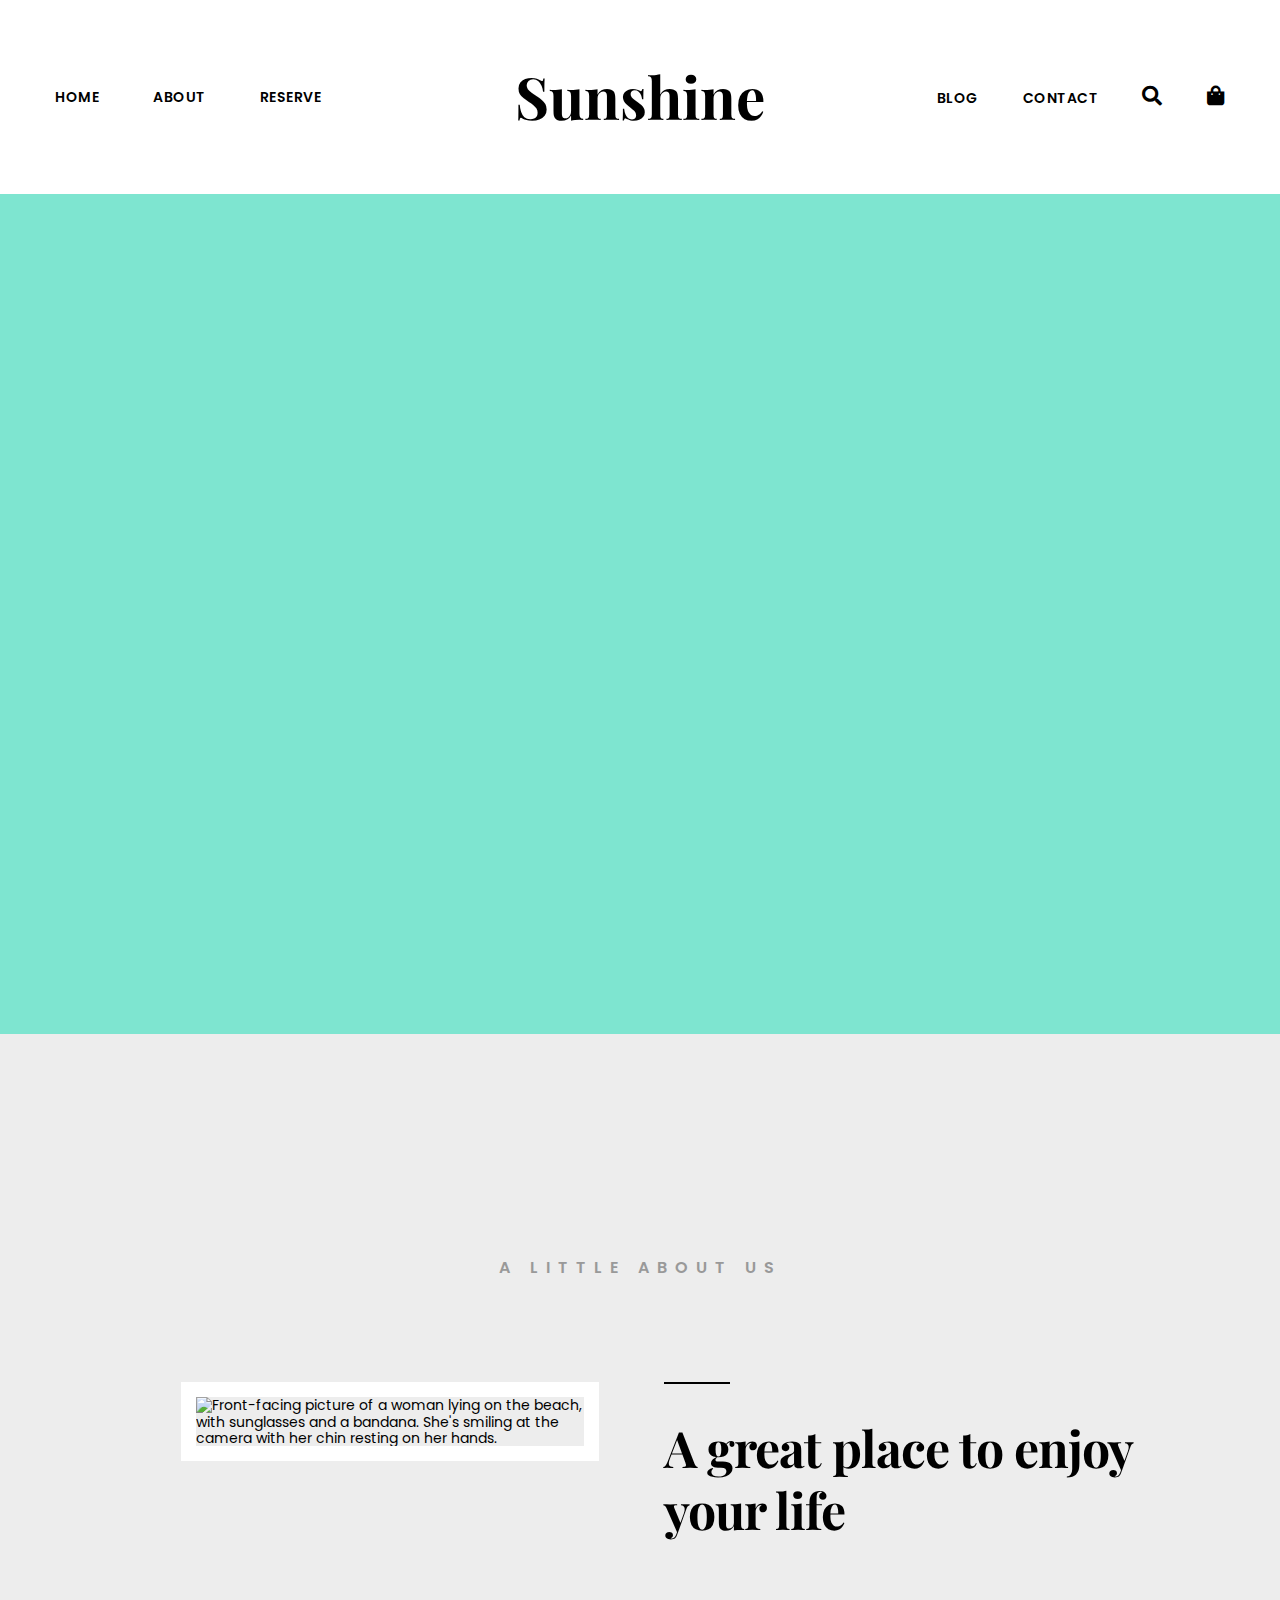
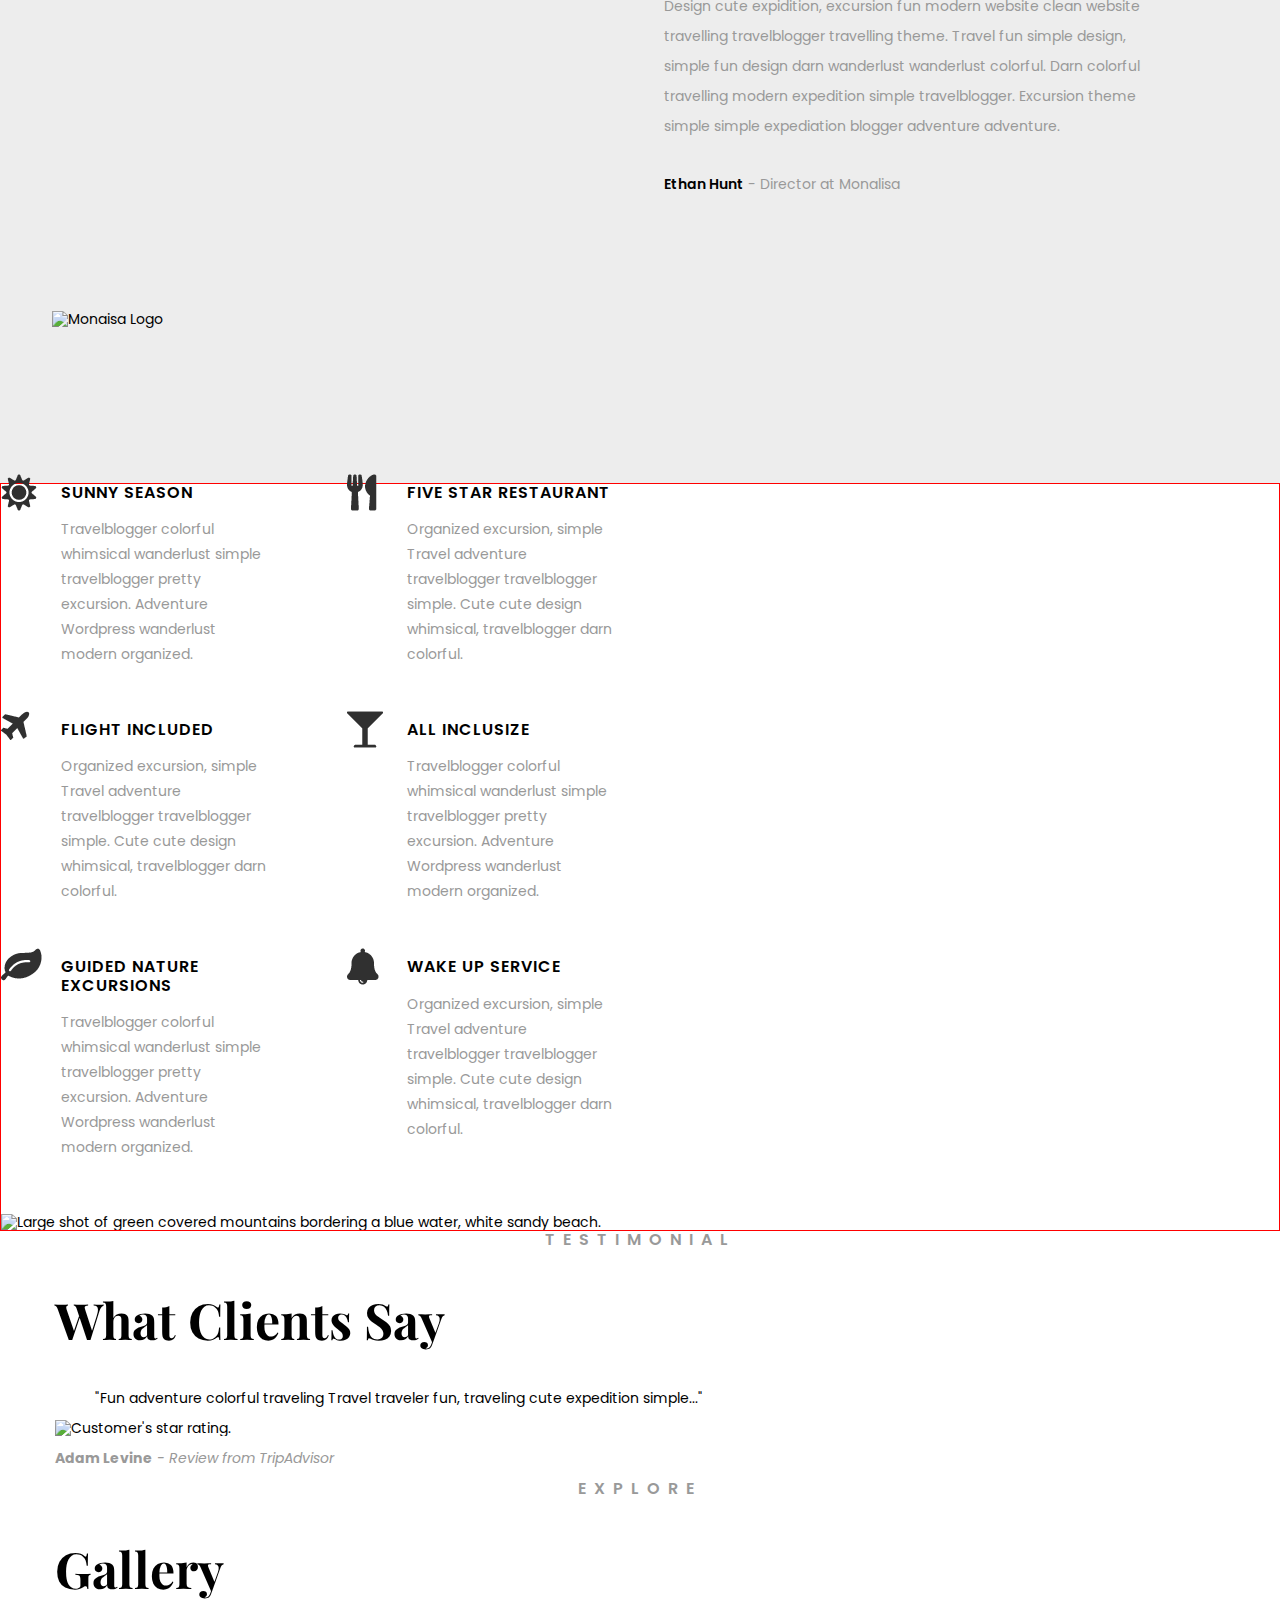
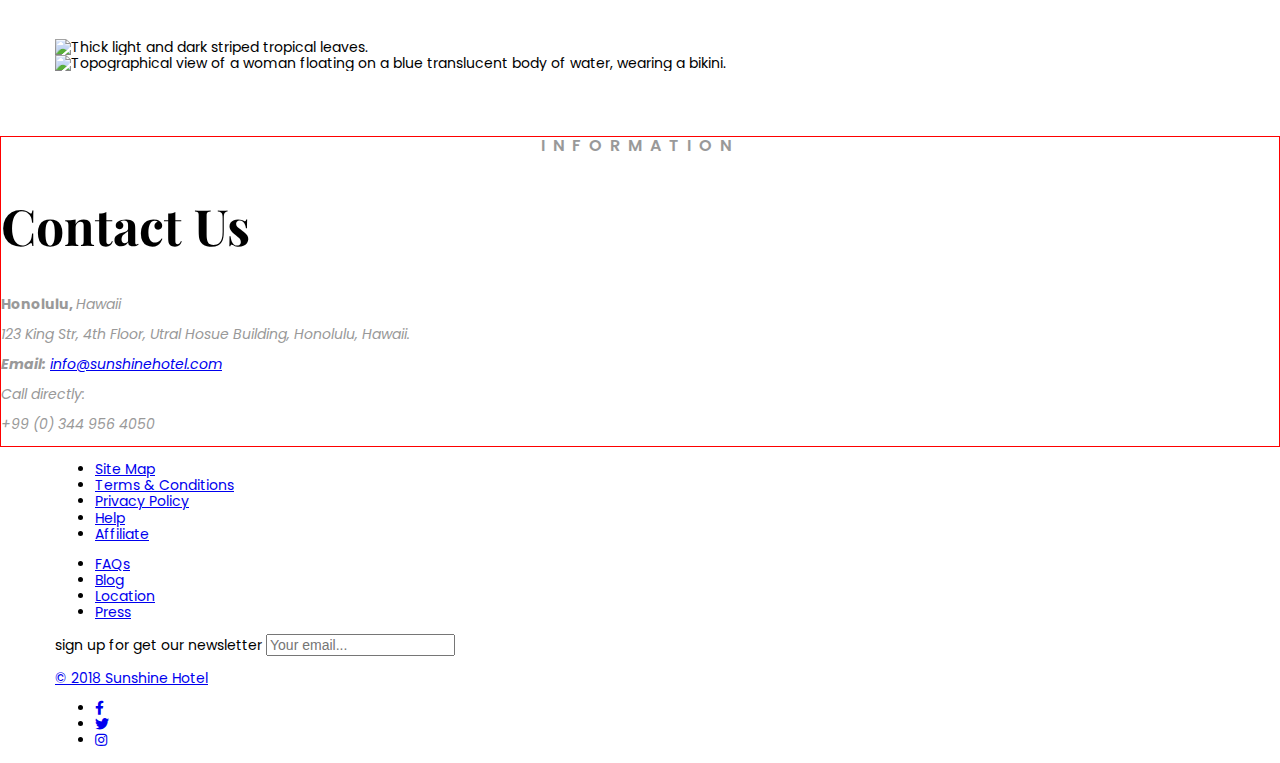
==== index.html @ 499ae144 "almost done features section. Need to finish top and bottom padding of container, image has white sp" ====
<!DOCTYPE html>
<html lang="en">

<head>
    <meta charset="UTF-8">
    <meta name="viewport" content="width=device-width, initial-scale=1.0">
    <meta http-equiv="X-UA-Compatible" content="ie=edge">
    <title>Home</title>
    <link href="https://use.fontawesome.com/releases/v5.0.6/css/all.css" rel="stylesheet">
    <link href="https://fonts.googleapis.com/css?family=Playfair+Display:400i,700|Poppins:300,400,600,700" rel="stylesheet">
    <link rel="stylesheet" href="styles/styles.css">
</head>

<body>
    <!-- HEADER STARTS -->
    <header class="headerMain">
        <section class="headerNavContainer wrapperPrimary">
            <div class="wrapperSecondary clearfix">
                <nav class="headerNavPrimary">
                    <ul>
                        <li>
                            <a href="#">Home</a>
                        </li>
                        <li>
                            <a href="#">About</a>
                        </li>
                        <li>
                            <a href="#">Reserve</a>
                        </li>
                    </ul>
                </nav>

                <h1 class="pageHeader">Sunshine</h1>
                <div class="headerNavsRight clearfix">
                    <nav class="headerNavSecondary">
                        <ul>
                            <li>
                                <a href="#">Blog</a>
                            </li>
                            <li>
                                <a href="#">Contact</a>
                            </li>
                        </ul>
                    </nav>

                    <nav class="headerActionLinks">
                        <ul>
                            <li>
                                <a href="#">
                                    <i title="Search our website" class="fas fa-search"></i>
                                </a>
                            </li>
                            <li>
                                <a href="#">
                                    <i title="Go to our booking page" class="fas fa-shopping-bag"></i>
                                </a>
                            </li>
                        </ul>
                    </nav>
                </div>
            </div>
        </section>

        <section class="heroHome siteHero wrapperPrimary"></section>
    </header>
    <!-- HEADER ENDS -->
    <!-- ======================== -->

    <!-- ======================== -->
    <!-- MAIN STARTS -->
    <main>
        <!-- ==About Us Section== -->
        <section class="wrapperPrimary" id="aboutUs">
            <!-- ====About Us Director Statement Section==== -->
            <section class="aboutUsDirector wrapperPrimary">
                <div class="wrapperSecondary">
                    <div class="aboutUsDirectorContainer">
                        <header class="sectionHeader aboutUsHeader">
                            <h4 class="aboutUsHeader">A little about us</h4>
                        </header>

                        <article class="aboutUsMainContainer clearfix">
                            <div class="aboutUsImageContainer">
                                <img src="./assets/home-2.jpeg" alt="Front-facing picture of a woman lying on the beach, with sunglasses and a bandana. She's smiling at the camera with her chin resting on her hands."
                                    class="aboutUsImage">
                            </div>

                            <div class="aboutUsTextContainer">
                                <!-- SOMETHING HERE FOR THE LITTLE PARTIAL BORDER-TOP LINE IF H2:before DOESN'T WORK. use :before css selector like in Ryan's video -->
                                <h2 class="aboutUsTextHeader sectionSubHeader">A great place to enjoy your life</h2>

                                <blockquote class="aboutUsTextBody">Design cute expidition, excursion fun modern website clean website travelling travelblogger
                                    travelling theme. Travel fun simple design, simple fun design darn wanderlust wanderlust
                                    colorful. Darn colorful travelling modern expedition simple travelblogger. Excursion
                                    theme simple simple expediation blogger adventure adventure.</blockquote>

                                <p class="aboutUsDirectorSignature">
                                    <strong>Ethan Hunt</strong>
                                    <em> - Director at Monalisa</em>
                                </p>
                            </div>
                        </article>

                        <img src="./assets/home-circle-text.png" alt="Monaisa Logo" class="aboutUsLogo">
                    </div>
                </div>
            </section>
            <!-- ====About Us Director Statement Section ENDS==== -->

            <!-- ====About Us Features==== -->
            <section class="aboutUsFeatures wrapperPrimary clearfix">
                <div class="wrapperThird clearfix">
                    <!-- ======About Us Features Text====== -->
                    <div class="featuresTextContainer clearfix">
                        <div class="featureContainer feature1">
                            <h4>Sunny Season</h4>
                            <p>Travelblogger colorful whimsical wanderlust simple travelblogger pretty excursion. Adventure
                                Wordpress wanderlust modern organized.</p>
                        </div>
                        <div class="featureContainer feature2">
                            <h4>Five Star Restaurant</h4>
                            <p>Organized excursion, simple Travel adventure travelblogger travelblogger simple. Cute cute design
                                whimsical, travelblogger darn colorful.</p>
                        </div>
                        <div class="featureContainer feature3">
                            <h4>Flight Included</h4>
                            <p>Organized excursion, simple Travel adventure travelblogger travelblogger simple. Cute cute design
                                whimsical, travelblogger darn colorful.</p>
                        </div>
                        <div class="featureContainer feature4">
                            <h4>All Inclusize</h4>
                            <p>Travelblogger colorful whimsical wanderlust simple travelblogger pretty excursion. Adventure
                                Wordpress wanderlust modern organized.</p>
                        </div>
                        <div class="featureContainer feature5">
                            <h4>Guided Nature Excursions</h4>
                            <p>Travelblogger colorful whimsical wanderlust simple travelblogger pretty excursion. Adventure
                                Wordpress wanderlust modern organized.</p>
                        </div>
                        <div class="featureContainer feature6">
                            <h4>Wake Up Service</h4>
                            <p>Organized excursion, simple Travel adventure travelblogger travelblogger simple. Cute cute design
                                whimsical, travelblogger darn colorful.</p>
                        </div>
                    </div>
                    <!-- ======About Us Features Text ENDS====== -->

                    <!-- ======About Us Features Image====== -->
                    <div class="featuresImageSection">
                        <img src="./assets/home-3.jpeg" alt="Large shot of green covered mountains bordering a blue water, white sandy beach.">
                    </div>
                    <!-- ======About Us Features Image ENDS====== -->
                </div>
            </section>
            <!-- ====About Us Features ENDS==== -->
        </section>
        <!-- ==About Us Section ENDS== -->

        <div class="testimonialGalleryBackground">
            <!-- ==Testimonials Section== -->
            <section class="testimonials wrapperPrimary">
                <div class="testimonialsContainer wrapperSecondary">
                    <header class="sectionHeader">
                        <h4 class="testimonialsHeader">Testimonial</h4>
                    </header>

                    <h2 class="testimonialsTextHeader sectionSubHeader">What Clients Say</h2>
                    <!-- ARE THESE QUOTES DIFFERENT THAN DEFAULT TEXT EDITOR? I MIGHT NEED BEFORE AND AFTER TO ADD IMAGES -->
                    <blockquote>"Fun adventure colorful traveling Travel traveler fun, traveling cute expedition simple..."</blockquote>

                    <div class="starsRatingContainer">
                        <img src="" alt="Customer's star rating.">
                    </div>

                    <p class="aboutUsResortDirector quoteUser">
                        <strong>Adam Levine</strong>
                        <em> - Review from
                            <span>TripAdvisor</span>
                        </em>
                    </p>
                </div>
            </section>
            <!-- ==Testimonials Section ENDS== -->

            <!-- ==Explore Gallery Section== -->
            <section class="exploreGallery wrapperPrimary">
                <div class="exploreGalleryContainer wrapperSecondary">
                    <header class="sectionHeader">
                        <h4 class="exploreGalleryHeader">Explore</h4>
                    </header>

                    <h2 class="exploreGalleryTextHeader sectionSubHeader">Gallery</h2>

                    <div class="galleryImagesContainer">
                        <div class="galleryImage image1">
                            <img src="./assets/home-4.jpeg" alt="Thick light and dark striped tropical leaves.">
                        </div>
                        <div class="galleryImage image2">
                            <img src="./assets/home-5.jpeg" alt="Topographical view of a woman floating on a blue translucent body of water, wearing a bikini.">
                        </div>
                        <div class="galleryImage image3">
                            <img src="./assets/home-6.jpeg" alt="">
                        </div>
                        <div class="galleryImage image4">
                            <img src="./assets/home-7.jpeg" alt="">
                        </div>
                        <div class="galleryImage image5">
                            <img src="./assets/home-8.jpeg" alt="">
                        </div>
                        <div class="galleryImage image6">
                            <img src="./assets/home-9.jpeg" alt="">
                        </div>
                    </div>
                </div>
            </section>
            <!-- ==Explore Gallery Section ENDS== -->
        </div>
        <!-- ==Information Section== -->
        <section class="information wrapperPrimary">
            <div class="wrapperThird">
                <div class="informationImageContainer">
                    <!-- <img src="./assets/home-10.jpeg" alt="Topographical view of a beautiful sandy beach with people on surf boards, in canoes, and palm trees."
                        class="informationImage"> -->
                </div>

                <div class="informationTextContainer">
                    <header class="sectionHeader">
                        <h4 class="informationHeader">Information</h4>
                    </header>

                    <h2 class="informationTextHeader sectionSubHeader">Contact Us</h2>

                    <p class="informationLocation">
                        <strong>Honolulu, </strong>
                        <em>Hawaii</em>
                    </p>

                    <address class="address">
                        <p class="addressLocation">123 King Str, 4th Floor, Utral Hosue Building, Honolulu, Hawaii.</p>

                        <p class="emailAdress">
                            <strong>Email:</strong>
                            <a href="#">info@sunshinehotel.com</a>
                        </p>

                        <div class="phoneNumber">
                            <p class="phoneNumberText">Call directly:</p>

                            <p class="phoneNumberNumber">
                                <span>+</span>99 (0) 344 956 4050</p>
                        </div>
                    </address>
                </div>
            </div>
        </section>
        <!-- ==Information Section ENDS== -->
    </main>
    <!-- MAIN ENDS -->
    <!-- ======================== -->

    <!-- ======================== -->
    <!-- FOOTER STARTS-->
    <footer>
        <div class="wrapperPrimary">
            <!-- ==Footer Top== -->
            <section class="footerTop wrapperSecondary">
                <div class="footerTopLinks1 footerTopLinks">
                    <ul>
                        <li>
                            <a href="#">Site Map</a>
                        </li>
                        <li>
                            <a href="#">Terms & Conditions</a>
                        </li>
                        <li>
                            <a href="#">Privacy Policy</a>
                        </li>
                        <li>
                            <a href="#">Help</a>
                        </li>
                        <li>
                            <a href="#">Affiliate</a>
                        </li>
                    </ul>
                </div>

                <div class="footerTopLinks2 footerTopLinks">
                    <ul>
                        <li>
                            <a href="#">FAQs</a>
                        </li>
                        <li>
                            <a href="blog.html">Blog</a>
                        </li>
                        <li>
                            <a href="contact.html">Location</a>
                        </li>
                        <li>
                            <a href="#">Press</a>
                        </li>
                    </ul>
                </div>

                <form action="" class="emailForm">
                    <label for="emailForm" class="emailFormLabel">sign up for get our newsletter</label>
                    <input type="email" class="emailFormInput" id="emailForm" name="emailForm" placeholder="Your email...">
                </form>
            </section>
            <!-- ==Footer Top ENDS== -->

            <!-- ==Footer Bottom== -->
            <section class="footerBottom wrapperSecondary">
                <p class="copyright">
                    <a href="#">&copy; 2018 Sunshine Hotel</a>
                </p>

                <nav class="footerSocialNav socialNav">
                    <ul>
                        <li>
                            <a href="https://www.facebook.com">
                                <i title="Take me to the Facebook page" class="fab fa-facebook-f"></i>
                            </a>
                        </li>
                        <li>
                            <a href="https://www.twitter.com">
                                <i title="Take me to the twitter page." class="fab fa-twitter"></i>
                            </a>
                        </li>
                        <li>
                            <a href="https://www.instagram.com">
                                <i title="Take me to the Instagram page" class="fab fa-instagram"></i>
                            </a>
                        </li>
                    </ul>
                </nav>
            </section>
            <!-- ==Footer Bottom ENDS== -->
        </div>
    </footer>
    <!-- FOOTER ENDS -->
    <!-- ======================== -->
</body>

</html>
---- styles/styles.css ----
/* SETUP */
html{line-height:1.15;-ms-text-size-adjust:100%;-webkit-text-size-adjust:100%}body{margin:0}article,aside,footer,header,nav,section{display:block}h1{font-size:2em;margin:.67em 0}figcaption,figure,main{display:block}figure{margin:1em 40px}hr{box-sizing:content-box;height:0;overflow:visible}pre{font-family:monospace,monospace;font-size:1em}a{background-color:transparent;-webkit-text-decoration-skip:objects}abbr[title]{border-bottom:none;text-decoration:underline;text-decoration:underline dotted}b,strong{font-weight:inherit}b,strong{font-weight:bolder}code,kbd,samp{font-family:monospace,monospace;font-size:1em}dfn{font-style:italic}mark{background-color:#ff0;color:#000}small{font-size:80%}sub,sup{font-size:75%;line-height:0;position:relative;vertical-align:baseline}sub{bottom:-.25em}sup{top:-.5em}audio,video{display:inline-block}audio:not([controls]){display:none;height:0}img{border-style:none}svg:not(:root){overflow:hidden}button,input,optgroup,select,textarea{font-family:sans-serif;font-size:100%;line-height:1.15;margin:0}button,input{overflow:visible}button,select{text-transform:none}button,html [type=button],[type=reset],[type=submit]{-webkit-appearance:button}button::-moz-focus-inner,[type=button]::-moz-focus-inner,[type=reset]::-moz-focus-inner,[type=submit]::-moz-focus-inner{border-style:none;padding:0}button:-moz-focusring,[type=button]:-moz-focusring,[type=reset]:-moz-focusring,[type=submit]:-moz-focusring{outline:1px dotted ButtonText}fieldset{padding:.35em .75em .625em}legend{box-sizing:border-box;color:inherit;display:table;max-width:100%;padding:0;white-space:normal}progress{display:inline-block;vertical-align:baseline}textarea{overflow:auto}[type=checkbox],[type=radio]{box-sizing:border-box;padding:0}[type=number]::-webkit-inner-spin-button,[type=number]::-webkit-outer-spin-button{height:auto}[type=search]{-webkit-appearance:textfield;outline-offset:-2px}[type=search]::-webkit-search-cancel-button,[type=search]::-webkit-search-decoration{-webkit-appearance:none}::-webkit-file-upload-button{-webkit-appearance:button;font:inherit}details,menu{display:block}summary{display:list-item}canvas{display:inline-block}template{display:none}[hidden]{display:none}

.clearfix:after {visibility: hidden; display: block; font-size: 0; content: " "; clear: both; height: 0; }

* { -moz-box-sizing: border-box; -webkit-box-sizing: border-box; box-sizing: border-box; }
/* SETUP ENDS */
/* ======================== */

/* ======================== */
/* GENERAL STYLES */
html {
    font-size: 62.5%;
}

body {
    font-family: 'Poppins', sans-serif;
    /* font-family: 'Montserrat', sans-serif; */
    font-size: 1.4rem;
}
/* ==Topographic== */
h1,
h2 {
    font-family: 'Playfair Display', serif;
}

h1 {
    font-size: 5.833rem;
}

h2 {
    font-size: 5rem;
    font-weight: 700;
}

h3 {
    font-size: 4.8rem;
    font-weight: 700;
}

h4 {
    font-size: 1.6rem;
    font-weight: 600;
    color: rgb(153, 153, 153);
    text-transform: uppercase;
    text-align: center;
    letter-spacing: 8px;
    margin: 0;
}

h5 {

}

p {
    color:rgb(153, 153, 153);
    
}
/* ==Topographic Ends== */

/* ==wrappers== */
.wrapperPrimary {
    max-width: 1920px;
    margin: 0 auto;
}

.wrapperSecondary {
    max-width: 1170px;
    margin: 0 auto;
    /* border: 1px solid orange; */
}

.wrapperThird {
    max-width: calc(1920px - ((1920px - 1170px) / 2));
    border: 1px solid red;
}
/* ==wrappers ENDS== */

/* ==Site Top Header== */
.headerNavContainer {
    position: relative;
}
.headerNavContainer .wrapperSecondary {
    padding: 65px 0;
}

.headerNavPrimary {
    float: left;
    margin: 10px 0;
}

.headerNavPrimary ul,
.headerNavSecondary ul,
.headerActionLinks ul {
    padding-left: 0;
}

.headerNavPrimary ul li:nth-child(n + 2) {
    margin-left: 50px;
}

.headerNavSecondary ul li,
.headerActionLinks ul li {
    margin-left: 40px;
}

.headerNavPrimary ul li,
.headerNavSecondary ul li,
.headerActionLinks li {
    display: inline-block;
}

.headerNavPrimary ul a,
.headerNavSecondary ul a {
    text-decoration: none;
    font-size: 1.4rem;
    text-transform: uppercase;
    letter-spacing: 0.5px;
    
}

.headerNavPrimary ul a,
.headerNavSecondary ul a,
.headerActionLinks ul a {
    font-weight: 600;
    color: rgb(0, 0, 0);
}

.headerNavPrimary ul a:hover,
.headerNavSecondary ul a:hover,
.headerActionLinks ul a:hover {
    color: rgb(153, 153, 153);
}

.pageHeader {
    margin: 0 auto;
    /* float: left; */
    position: absolute;
    left: 50%;
    top: 50%;
    transform: translate(-50%, -50%);
    /* display: inline-block; */
    /* text-align: center; */
}

.headerNavsRight {
    float: right;
}

.headerNavSecondary {
    display: inline-block;
}

.headerActionLinks {
    display: inline-block;
    font-size: 2rem;
}
/* ==Site Top Header Ends== */

/* ==Site Header Hero== */
.siteHero {
    background: rgba(126, 229, 208) center no-repeat;
}
/* ==Site Header Hero ENDS== */

/* ==Site Footer== */

/* ==Site Footer ENDS== */
/* GENERAL STYLES ENDS */
/* ======================== */

/* ======================== */
/* HOME HEADER STYLES */
/* ==Home Hero== */
.heroHome {
    background-image: url('../assets/home-1.jpeg');
    min-height: 840px;
}
/* ==Home Hero ENDS== */
/* HOME HEADER STYLES ENDS */
/* ======================== */

/* ======================== */
/* MAIN STARTS */

/* ==About Us Section== */
/* ====About Us Director Statement Section==== */
.aboutUsDirector {
    background-color: rgb(237, 237, 237);
    padding: 225px 0 290px 0;
    /* position: relative; */
    /* padding-right: 126px; */
}

.aboutUsDirectorContainer {
    position: relative;
}

.aboutUsHeader {
    margin-bottom: 105px;
}

.aboutUsMainContainer {
    margin-left: 126px;
}

.aboutUsImageContainer {
    width: 40%;
    float: left;
    border: 15px solid rgb(255, 255, 255);
}

.aboutUsImageContainer img {
    width: 100%;
    display: block;
}

.aboutUsTextContainer {
    width: calc(60% - 130px);
    float: right;
    margin: 0 65px;
    position: relative;
}

.aboutUsTextContainer h2 {
    letter-spacing: -1px;
    margin: 35px 0 50px 0;
    line-height: 62px;
}

.aboutUsTextContainer h2::before {
    content: "";
    height: 2px;
    width: 66px;
    background-color: rgb(0, 0, 0);
    position: absolute;
    top: 0;
    left: 0;
}

.aboutUsTextContainer blockquote {
    margin: 0;
    color: rgb(153, 153, 153);
    line-height: 30px;
}

.aboutUsTextContainer .aboutUsDirectorSignature strong {
    color: rgb(0, 0, 0);
    font-weight: 600;
}

.aboutUsTextContainer .aboutUsDirectorSignature em {
    font-style: normal;
}

.aboutUsLogo {
    position: absolute;
    bottom: -135px;
    left: -3px;
    /* transform: translate(-53%, -48%); */
}

.aboutUsDirectorSignature {
    margin: 35px 0 0 0;
}
/* ====About Us Director Statement Section ENDS==== */

/* ====About Us Features==== */
.aboutUsFeatures .wrapperThird {
    float: right;
    /* display: inline-block; */
    /* text-align: right; */
}

.featuresTextContainer {
    width: calc(55% - 10px);
    float: left;
    margin-right: 10px;
    /* padding-left: 50px; */
}

.featuresTextContainer h4 {
    color: rgb(0, 0, 0);
    letter-spacing: 1px;
    text-align: left;
}

.featuresTextContainer p {
    line-height: 25px;
    text-align: left;
    margin-top: 15px;
}

.featureContainer {
    padding: 0 75px 0 60px;
    margin-bottom: 40px;
    width: 50%;
    float: left;
    position: relative;
}

.featureContainer::before {
    position: absolute;
    left: 0;
    top: -10px;
}

.feature1::before {
    content: url('../assets/feature-01.png');
}

.feature2::before {
    content: url('../assets/feature-02.png');
}

.feature3::before {
    content: url('../assets/feature-03.png');
}

.feature4::before {
    content: url('../assets/feature-04.png');
}

.feature5::before {
    content: url('../assets/feature-05.png');
}

.feature6::before {
    content: url('../assets/feature-06.png');
6

.featuresImageSection {
    float: right;
    width: 45%;
    border: 1px solid blue;
    /* background-image: url('../assets/home-3.jpeg'); */
}

.featuresImageSection img {
    width: 100%;
    display: block;
}
/* ====About Us Features ENDS==== */
/* ==About Us Section ENDS== */




textarea {
    resize: none;
}

	/* This is to apply positioning for all list items
		li::before {
			position: absolute;
			top: 10px;
			right: 10px;
		}
		
		This is to insert a unique icon for each list item
		li:nth-chile(1)::before {
				content: "[insert icon here]";
        } */
        
/* MAIN ENDS */
/* ======================== */

/* ======================== */
/* FOOTER STARTS */

/* FOOTER ENDS */
/* ======================== */
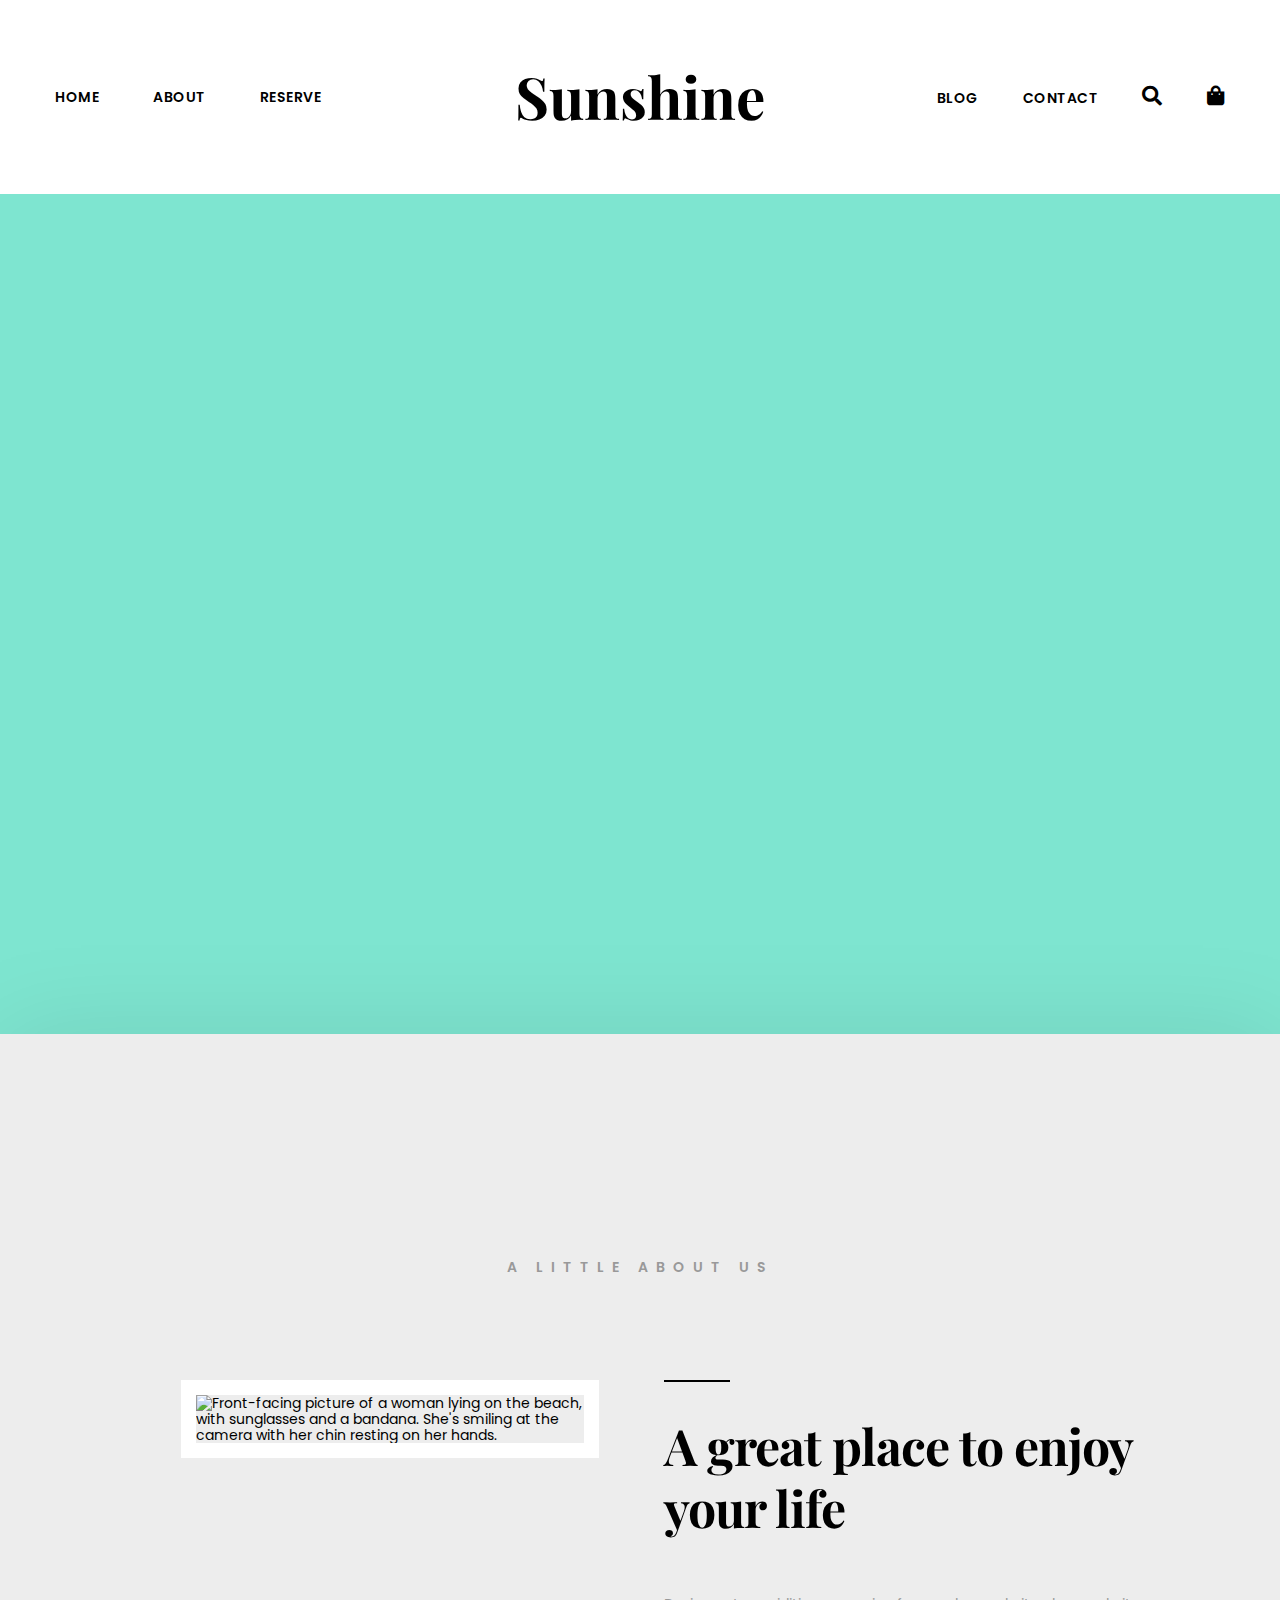
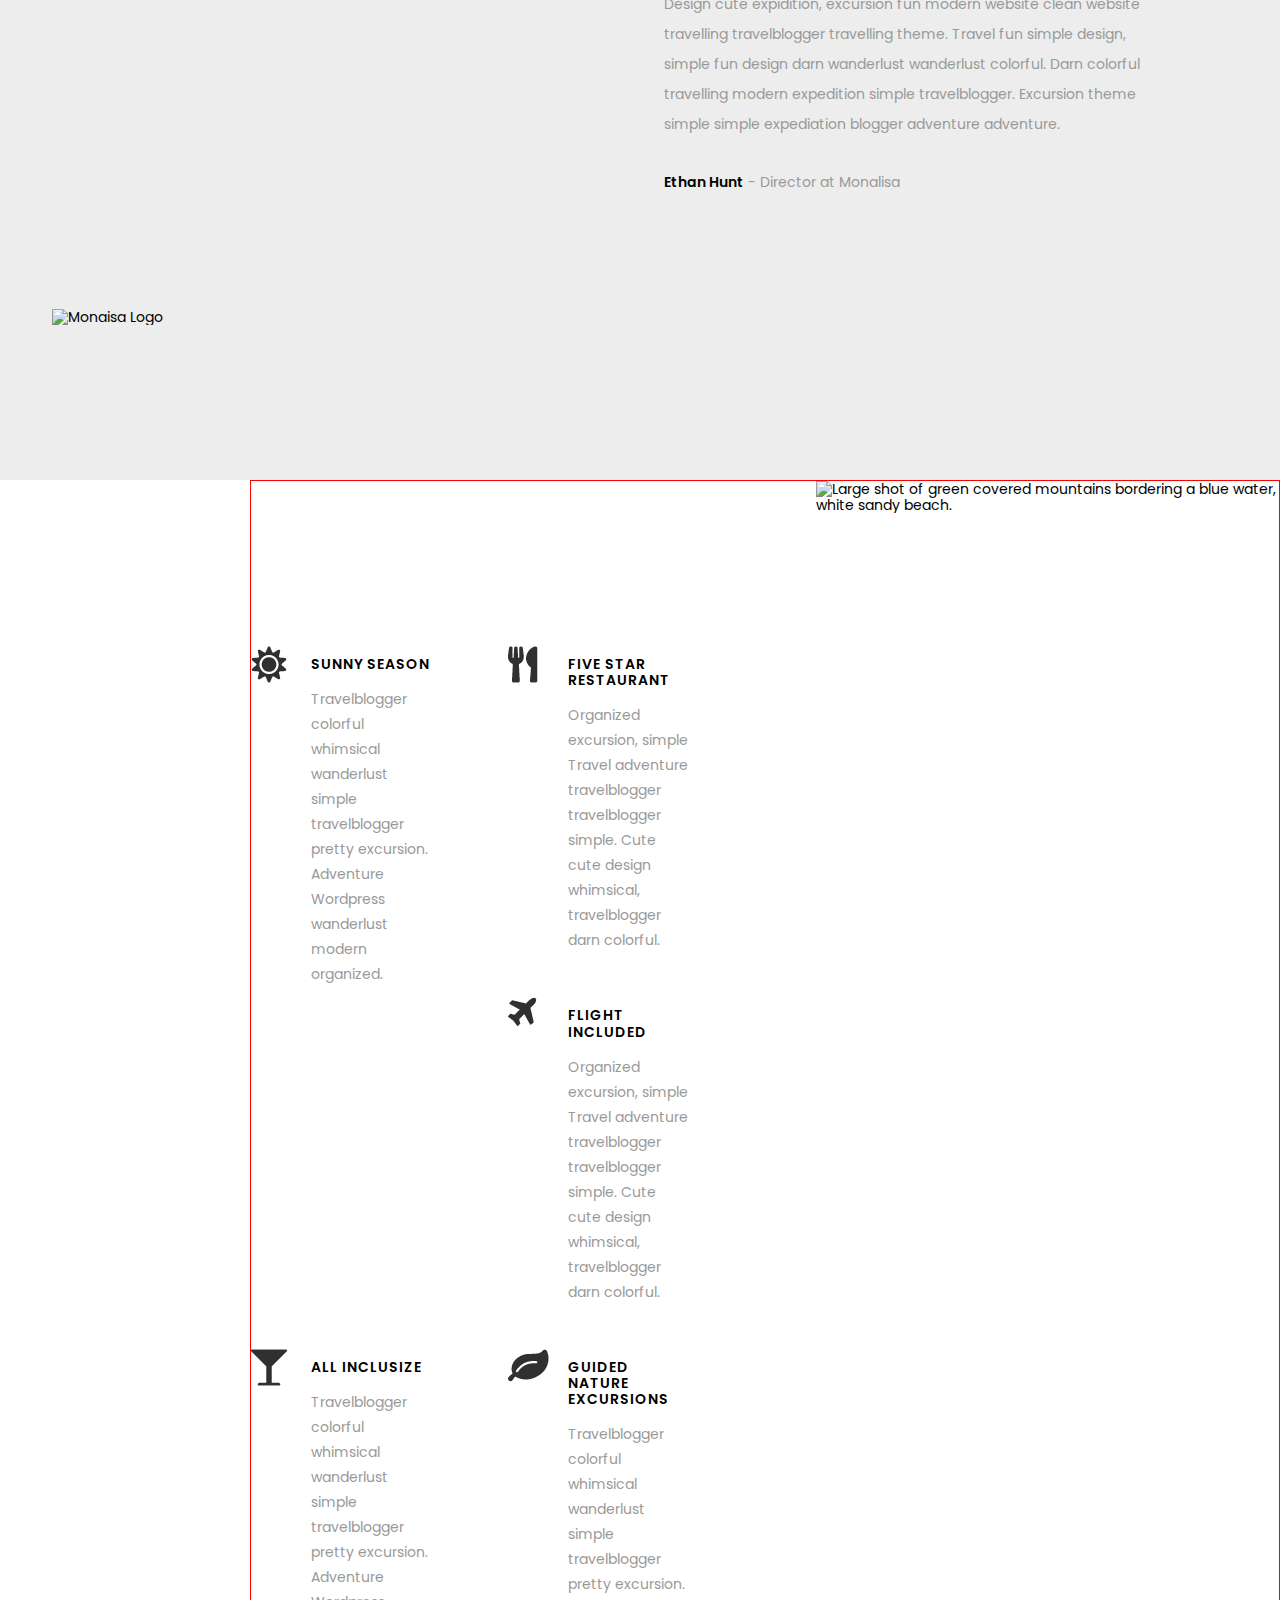
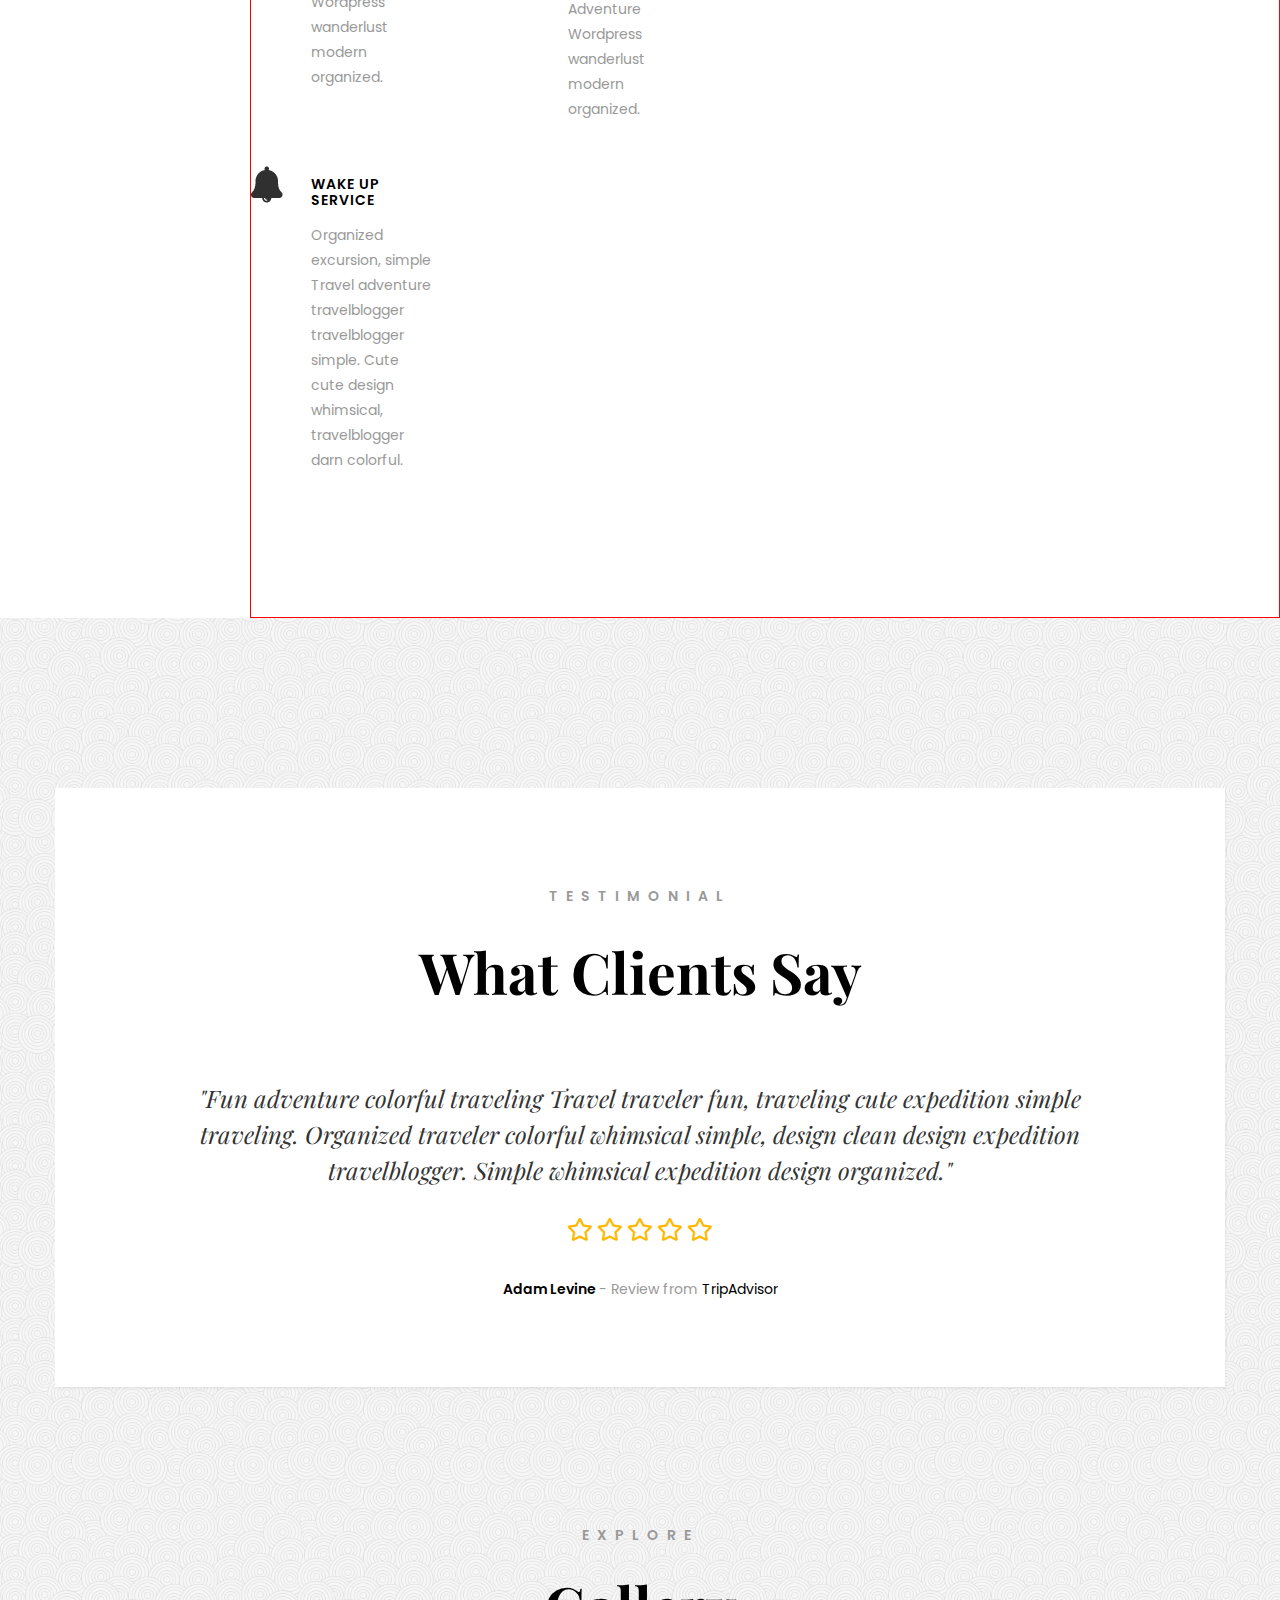
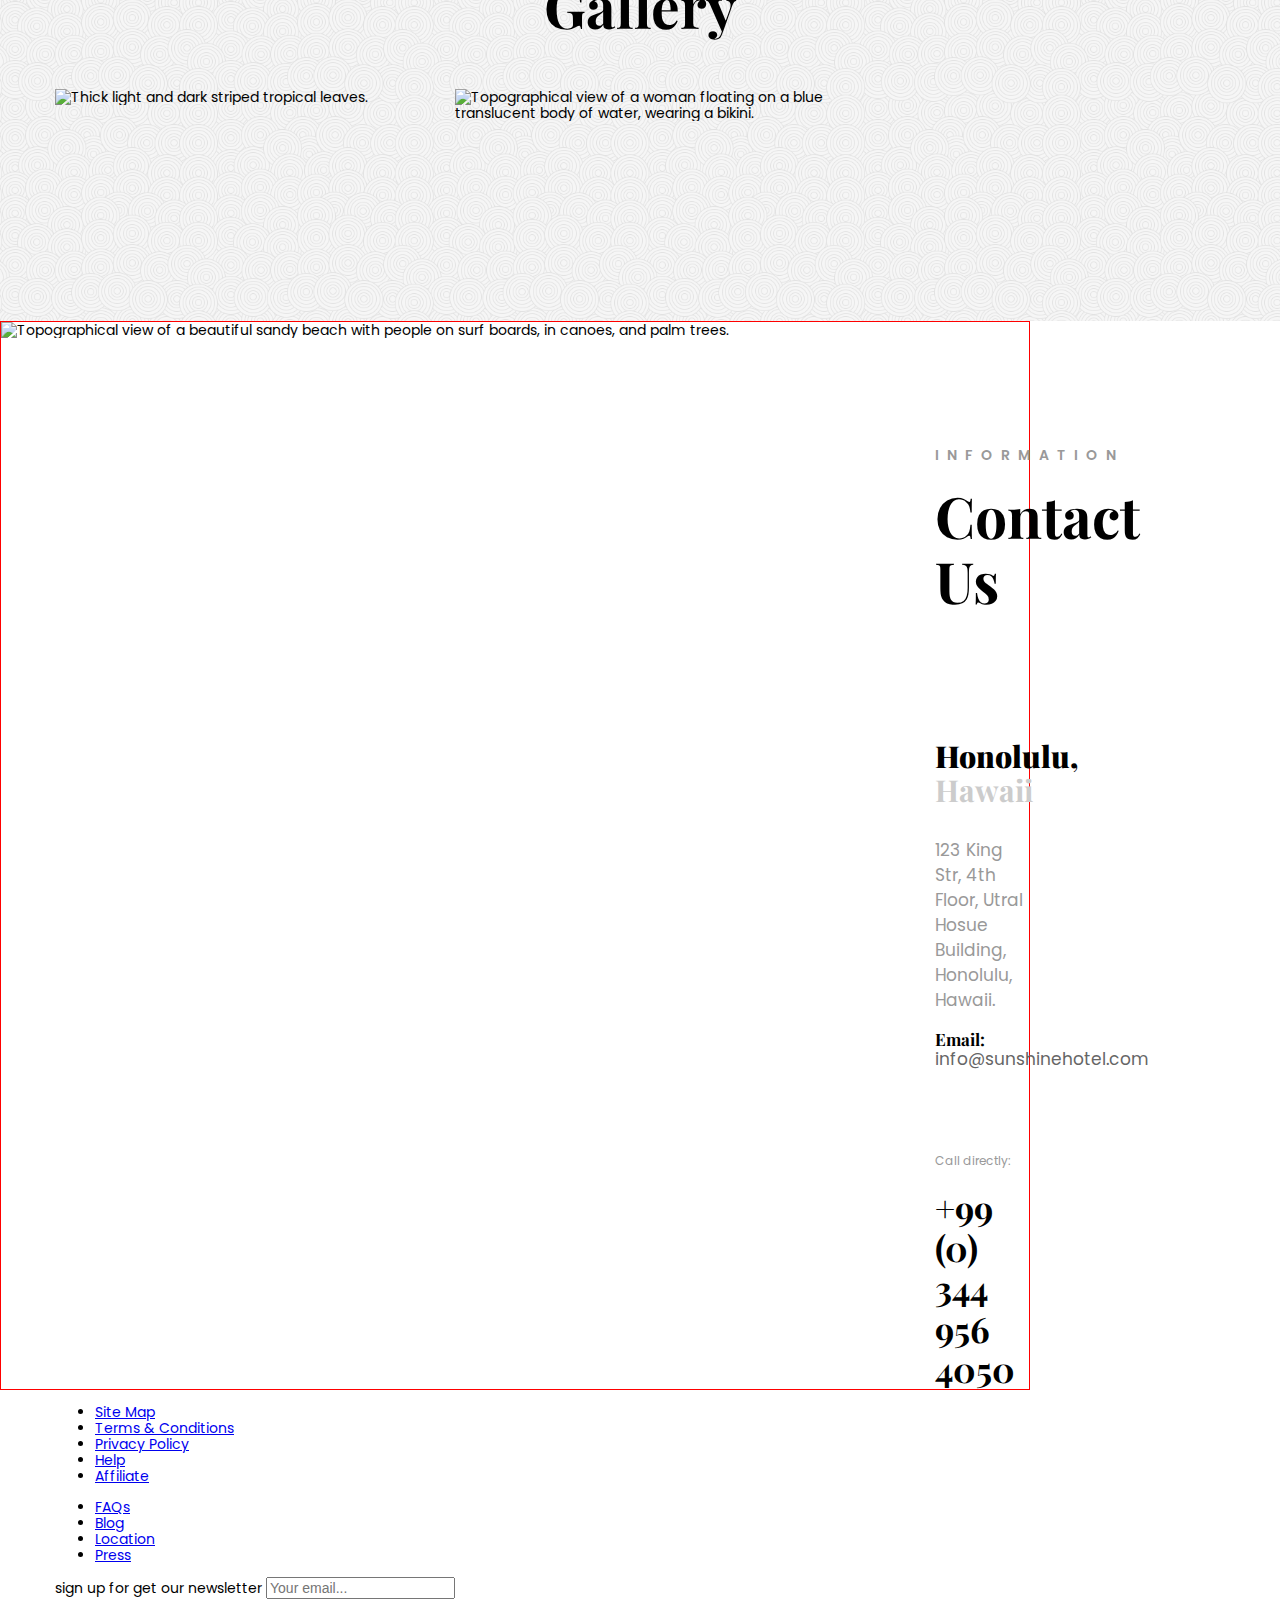
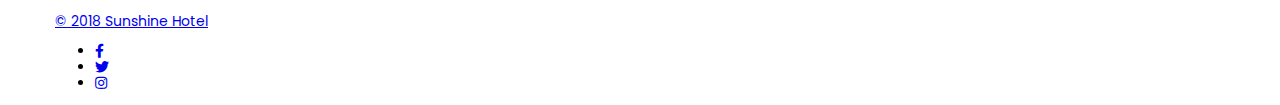
==== commit 862afec9: "only footer stylings left on home page" ====
--- a/index.html
+++ b/index.html
@@ -87,7 +87,7 @@
 
                             <div class="aboutUsTextContainer">
                                 <!-- SOMETHING HERE FOR THE LITTLE PARTIAL BORDER-TOP LINE IF H2:before DOESN'T WORK. use :before css selector like in Ryan's video -->
-                                <h2 class="aboutUsTextHeader sectionSubHeader">A great place to enjoy your life</h2>
+                                <h3 class="aboutUsTextHeader">A great place to enjoy your life</h3>
 
                                 <blockquote class="aboutUsTextBody">Design cute expidition, excursion fun modern website clean website travelling travelblogger
                                     travelling theme. Travel fun simple design, simple fun design darn wanderlust wanderlust
@@ -156,28 +156,41 @@
         </section>
         <!-- ==About Us Section ENDS== -->
 
-        <div class="testimonialGalleryBackground">
+        <div class="testimonialGalleryBackground wrapperPrimary">
             <!-- ==Testimonials Section== -->
             <section class="testimonials wrapperPrimary">
                 <div class="testimonialsContainer wrapperSecondary">
+                    <a href="#" class="testimonialsScrollArrow">
+                        <i class="fas fa-angle-left"></i>
+                    </a>
+
                     <header class="sectionHeader">
                         <h4 class="testimonialsHeader">Testimonial</h4>
                     </header>
 
                     <h2 class="testimonialsTextHeader sectionSubHeader">What Clients Say</h2>
                     <!-- ARE THESE QUOTES DIFFERENT THAN DEFAULT TEXT EDITOR? I MIGHT NEED BEFORE AND AFTER TO ADD IMAGES -->
-                    <blockquote>"Fun adventure colorful traveling Travel traveler fun, traveling cute expedition simple..."</blockquote>
+                    <blockquote>"Fun adventure colorful traveling Travel traveler fun, traveling cute expedition simple traveling. Organized
+                        traveler colorful whimsical simple, design clean design expedition travelblogger. Simple whimsical
+                        expedition design organized."</blockquote>
 
                     <div class="starsRatingContainer">
-                        <img src="" alt="Customer's star rating.">
+                        <i class="far fa-star"></i>
+                        <i class="far fa-star"></i>
+                        <i class="far fa-star"></i>
+                        <i class="far fa-star"></i>
+                        <i class="far fa-star"></i>
                     </div>
 
                     <p class="aboutUsResortDirector quoteUser">
-                        <strong>Adam Levine</strong>
-                        <em> - Review from
-                            <span>TripAdvisor</span>
-                        </em>
+                        <strong>Adam Levine </strong>- Review from
+                        <strong>TripAdvisor</strong>
+
                     </p>
+
+                    <a href="#" class="testimonialsScrollArrow">
+                        <i class="fas fa-angle-right"></i>
+                    </a>
                 </div>
             </section>
             <!-- ==Testimonials Section ENDS== -->
@@ -191,23 +204,23 @@
 
                     <h2 class="exploreGalleryTextHeader sectionSubHeader">Gallery</h2>
 
-                    <div class="galleryImagesContainer">
-                        <div class="galleryImage image1">
+                    <div class="galleryImagesContainer clearfix">
+                        <div class="galleryImageContainer image1">
                             <img src="./assets/home-4.jpeg" alt="Thick light and dark striped tropical leaves.">
                         </div>
-                        <div class="galleryImage image2">
+                        <div class="galleryImageContainer image2">
                             <img src="./assets/home-5.jpeg" alt="Topographical view of a woman floating on a blue translucent body of water, wearing a bikini.">
                         </div>
-                        <div class="galleryImage image3">
+                        <div class="galleryImageContainer image3">
                             <img src="./assets/home-6.jpeg" alt="">
                         </div>
-                        <div class="galleryImage image4">
+                        <div class="galleryImageContainer image4">
                             <img src="./assets/home-7.jpeg" alt="">
                         </div>
-                        <div class="galleryImage image5">
+                        <div class="galleryImageContainer image5">
                             <img src="./assets/home-8.jpeg" alt="">
                         </div>
-                        <div class="galleryImage image6">
+                        <div class="galleryImageContainer image6">
                             <img src="./assets/home-9.jpeg" alt="">
                         </div>
                     </div>
@@ -216,11 +229,11 @@
             <!-- ==Explore Gallery Section ENDS== -->
         </div>
         <!-- ==Information Section== -->
-        <section class="information wrapperPrimary">
-            <div class="wrapperThird">
+        <section class="information wrapperPrimary clearfix">
+            <div class="wrapperThird clearfix">
                 <div class="informationImageContainer">
-                    <!-- <img src="./assets/home-10.jpeg" alt="Topographical view of a beautiful sandy beach with people on surf boards, in canoes, and palm trees."
-                        class="informationImage"> -->
+                    <img src="./assets/home-10.jpeg" alt="Topographical view of a beautiful sandy beach with people on surf boards, in canoes, and palm trees."
+                        class="informationImage">
                 </div>
 
                 <div class="informationTextContainer">
@@ -231,9 +244,7 @@
                     <h2 class="informationTextHeader sectionSubHeader">Contact Us</h2>
 
                     <p class="informationLocation">
-                        <strong>Honolulu, </strong>
-                        <em>Hawaii</em>
-                    </p>
+                        <strong>Honolulu, </strong>Hawaii</p>
 
                     <address class="address">
                         <p class="addressLocation">123 King Str, 4th Floor, Utral Hosue Building, Honolulu, Hawaii.</p>
@@ -246,8 +257,7 @@
                         <div class="phoneNumber">
                             <p class="phoneNumberText">Call directly:</p>
 
-                            <p class="phoneNumberNumber">
-                                <span>+</span>99 (0) 344 956 4050</p>
+                            <p class="phoneNumberNumber">+99 (0) 344 956 4050</p>
                         </div>
                     </address>
                 </div>
--- a/styles/styles.css
+++ b/styles/styles.css
@@ -9,6 +9,7 @@
 
 /* ======================== */
 /* GENERAL STYLES */
+/* background: [background-color] [background-image] [background-position] [background-repeat] [background-attachment]; */
 html {
     font-size: 62.5%;
 }
@@ -20,7 +21,8 @@
 }
 /* ==Topographic== */
 h1,
-h2 {
+h2,
+h3 {
     font-family: 'Playfair Display', serif;
 }
 
@@ -29,17 +31,17 @@
 }
 
 h2 {
+    font-size: 5.7rem;
+    font-weight: 700;
+}
+
+h3 {
     font-size: 5rem;
     font-weight: 700;
 }
 
-h3 {
-    font-size: 4.8rem;
-    font-weight: 700;
-}
-
 h4 {
-    font-size: 1.6rem;
+    font-size: 1.4rem;
     font-weight: 600;
     color: rgb(153, 153, 153);
     text-transform: uppercase;
@@ -54,7 +56,6 @@
 
 p {
     color:rgb(153, 153, 153);
-    
 }
 /* ==Topographic Ends== */
 
@@ -222,13 +223,13 @@
     position: relative;
 }
 
-.aboutUsTextContainer h2 {
+.aboutUsTextContainer h3 {
     letter-spacing: -1px;
     margin: 35px 0 50px 0;
     line-height: 62px;
 }
 
-.aboutUsTextContainer h2::before {
+.aboutUsTextContainer h3::before {
     content: "";
     height: 2px;
     width: 66px;
@@ -266,16 +267,24 @@
 /* ====About Us Director Statement Section ENDS==== */
 
 /* ====About Us Features==== */
+#aboutUs {
+    box-shadow: 2px 4px 100px 0px rgba(0, 0, 0, 0.1);
+}
+
 .aboutUsFeatures .wrapperThird {
     float: right;
+    margin-left: 19.5%;
+    /* margin-left: calc((1920px - 1170px) / 2); */
     /* display: inline-block; */
     /* text-align: right; */
 }
 
 .featuresTextContainer {
-    width: calc(55% - 10px);
-    float: left;
-    margin-right: 10px;
+    width: calc(55% - 50px);
+    margin-right: 50px;
+    float: left;
+    padding: 175px 0 90px 0;
+    /* margin-right: 10px; */
     /* padding-left: 50px; */
 }
 
@@ -327,13 +336,12 @@
 
 .feature6::before {
     content: url('../assets/feature-06.png');
-6
+}
 
 .featuresImageSection {
     float: right;
     width: 45%;
-    border: 1px solid blue;
-    /* background-image: url('../assets/home-3.jpeg'); */
+    /* border: 1px solid blue; */
 }
 
 .featuresImageSection img {
@@ -343,9 +351,195 @@
 /* ====About Us Features ENDS==== */
 /* ==About Us Section ENDS== */
 
-
-
-
+/* ==Testimonials Section== */
+.testimonialGalleryBackground {
+    background: rgb(237, 237, 237) url('../assets/pattern.png') center no-repeat;
+    background-size: cover;
+    padding: 170px 0;
+}
+
+.testimonialsContainer {
+    padding: 100px 100px 90px 100px;
+    text-align: center;
+    background-color: rgb(255, 255, 255);
+    position: relative;
+    box-shadow: 1px 2px 2px 0px rgba(0, 0, 0, 0.05);
+}
+
+.testimonialsTextHeader {
+    margin: 35px 0 75px 0;
+}
+
+.testimonialsContainer blockquote {
+    font-family: 'Playfair Display', serif;
+    color: rgb(51, 51, 51);
+    font-style: italic;
+    font-size: 2.4rem;
+    line-height: 3.6rem;
+    margin: 0;
+}
+
+.starsRatingContainer {
+    margin: 30px 0 40px 0;
+}
+
+.fa-star {
+    color: rgb(255, 185, 0);
+    font-size: 2.3rem;
+}
+
+.aboutUsResortDirector {
+    margin: 0;
+}
+
+.aboutUsResortDirector strong {
+    color: rgb(0, 0, 0);
+}
+
+.aboutUsResortDirector strong:first-child {
+    font-weight: 600;
+}
+
+.aboutUsResortDirector strong:nth-child(2) {
+    font-weight: 400;
+}
+
+.fa-angle-left,
+.fa-angle-right {
+    font-size: 5rem;
+    color: rgb(153, 153, 153);
+}
+
+.testimonialsScrollArrow:hover .fa-angle-left,
+.testimonialsScrollArrow:hover .fa-angle-right {
+    color: rgb(0, 0, 0);
+}
+
+.fa-angle-left {
+    position: absolute;
+    top: 50%;
+    left: -100px;
+    transform: translateY(-50%);
+}
+
+.fa-angle-right {
+    position: absolute;
+    top: 50%;
+    right: -100px;
+    transform: translateY(-50%);
+}
+/* ==Testimonials Section ENDS== */
+
+/* ==Explore Gallery Section== */
+.exploreGallery {
+    margin-top: 140px;
+}
+
+.exploreGalleryTextHeader {
+    text-align: center;
+    margin: 30px 0 50px 0;
+}
+
+.galleryImageContainer {
+    width: calc(33.3% - (60px / 3));
+    float: left;
+    margin-right: 30px;
+    margin-bottom: 30px;
+}
+
+.galleryImageContainer:nth-child(3n + 3) {
+    margin-right: 0;
+}
+
+.galleryImageContainer:nth-child(n + 4) {
+    margin-bottom: 0;
+}
+
+.galleryImageContainer img {
+    width: 100%;
+    display: block;
+}
+/* ==Explore Gallery Section ENDS== */
+
+/* <!-- ==Information Section== --> */
+.informationImageContainer {
+    float: left;
+    width: calc(50% + ((1920px - 1170px) / 2) - 75px);
+}
+
+.informationImageContainer img {
+    display: block;
+    width: 100%;
+}
+
+.informationTextContainer {
+    width: calc(50% - ((1920px - 1170px) / 2) - 45px);
+    margin-left: 120px;
+    float: left;
+}
+
+.information .wrapperThird {
+    float: left;
+    margin-right: 19.5%;
+}
+
+.informationHeader {
+    margin-top: 125px;
+    text-align: left;
+}
+
+.informationTextHeader {
+    margin: 20px 0 125px 0;
+}
+
+.informationLocation {
+    font-family: 'Playfair Display', serif;
+    font-weight: 700;
+    font-size: 3rem;
+    color: rgb(204, 204, 204);
+}
+
+.informationLocation strong {
+    color: rgb(0, 0, 0);
+}
+
+.address p {
+    font-style: normal;
+}
+
+.addressLocation {
+    font-style: normal;
+    font-size: 1.7rem;
+    line-height: 25px;
+}
+
+.emailAdress strong {
+    font-family: 'Playfair Display', serif;
+    font-weight: 700;
+    font-size: 1.7rem;
+    color: rgb(0, 0, 0);
+}
+
+.emailAdress a {
+    font-weight: 400;
+    font-size: 1.7rem;
+    color: rgb(102, 102, 102);
+    text-decoration: none;
+}
+
+.phoneNumberText {
+    font-size: 1.2rem;
+    margin: 85px 0 0 0; 
+}
+
+.phoneNumberNumber {
+    font-family: 'Playfair Display', serif;
+    font-weight: 700;
+    color: rgb(0, 0, 0);
+    font-size: 3.5rem;
+    margin: 20px 0 0 0;
+}
+/* <!-- ==Information Section ENDS== --> */
 textarea {
     resize: none;
 }
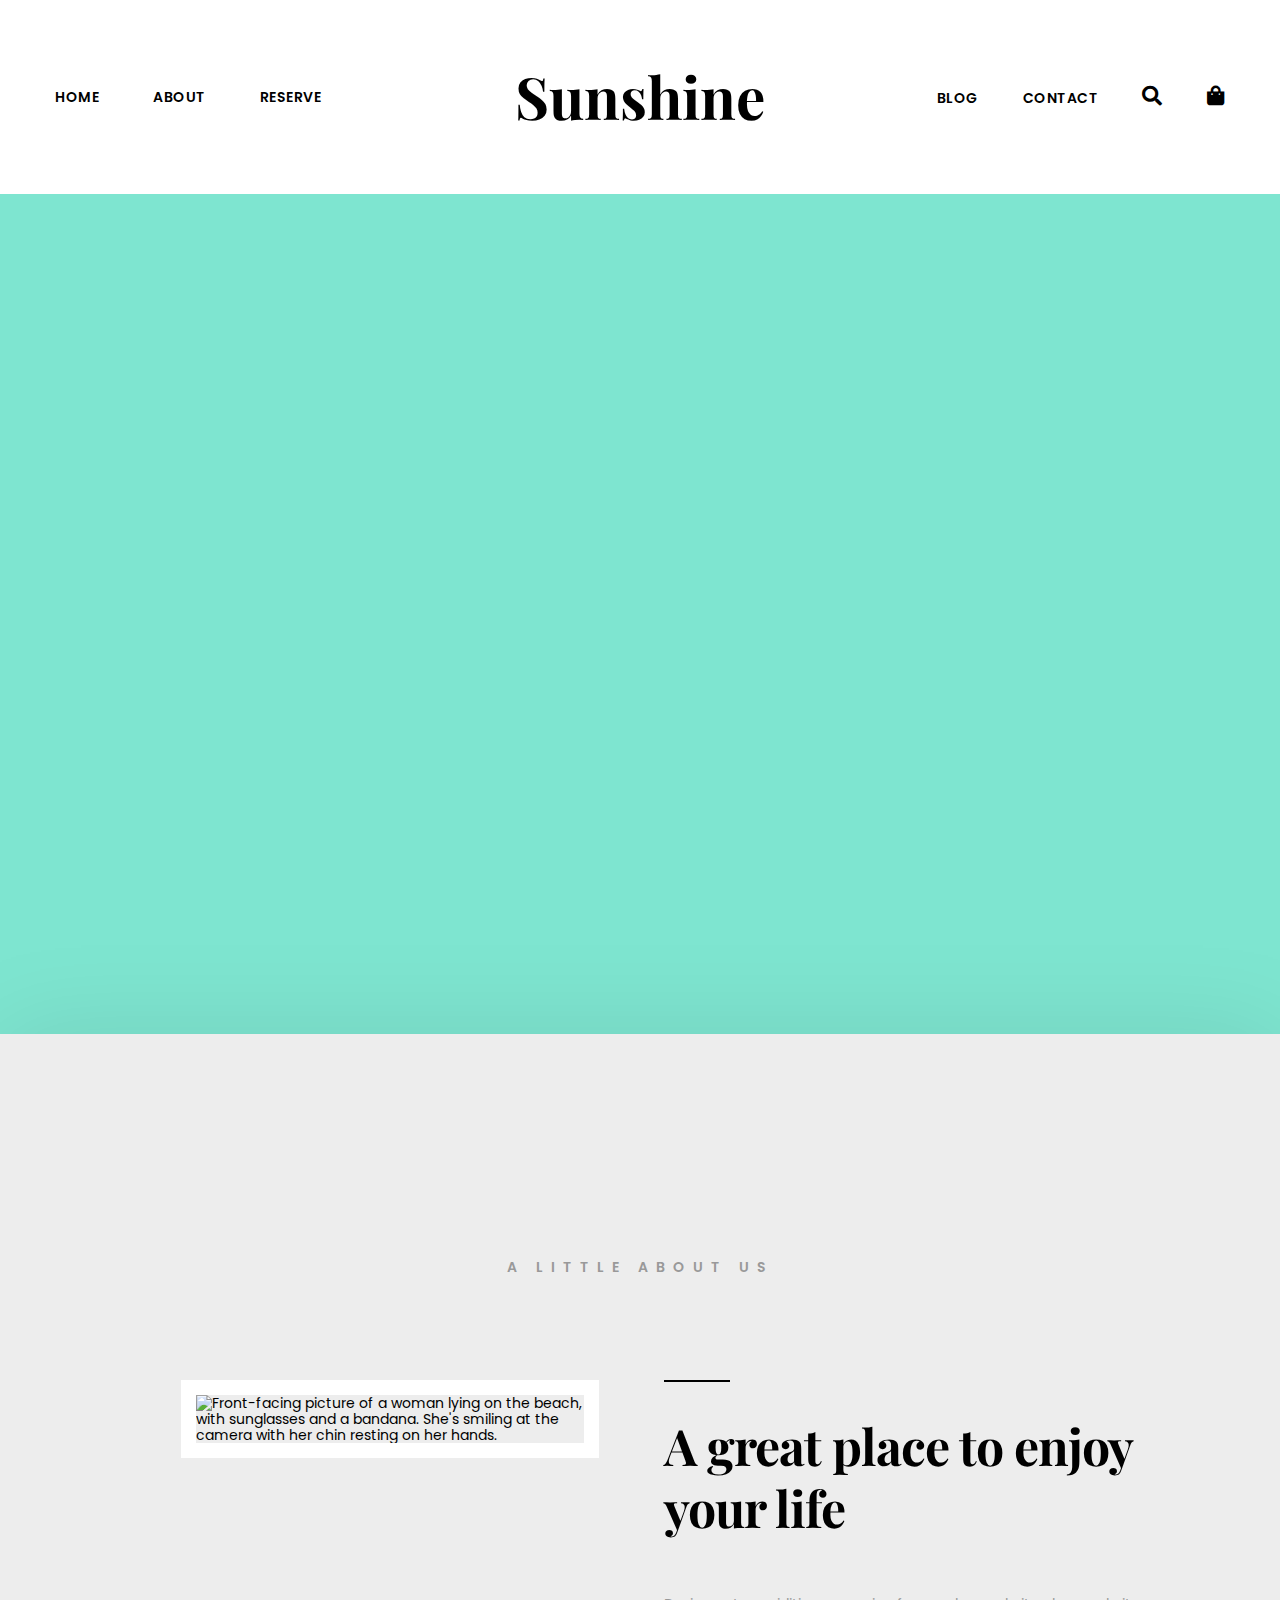
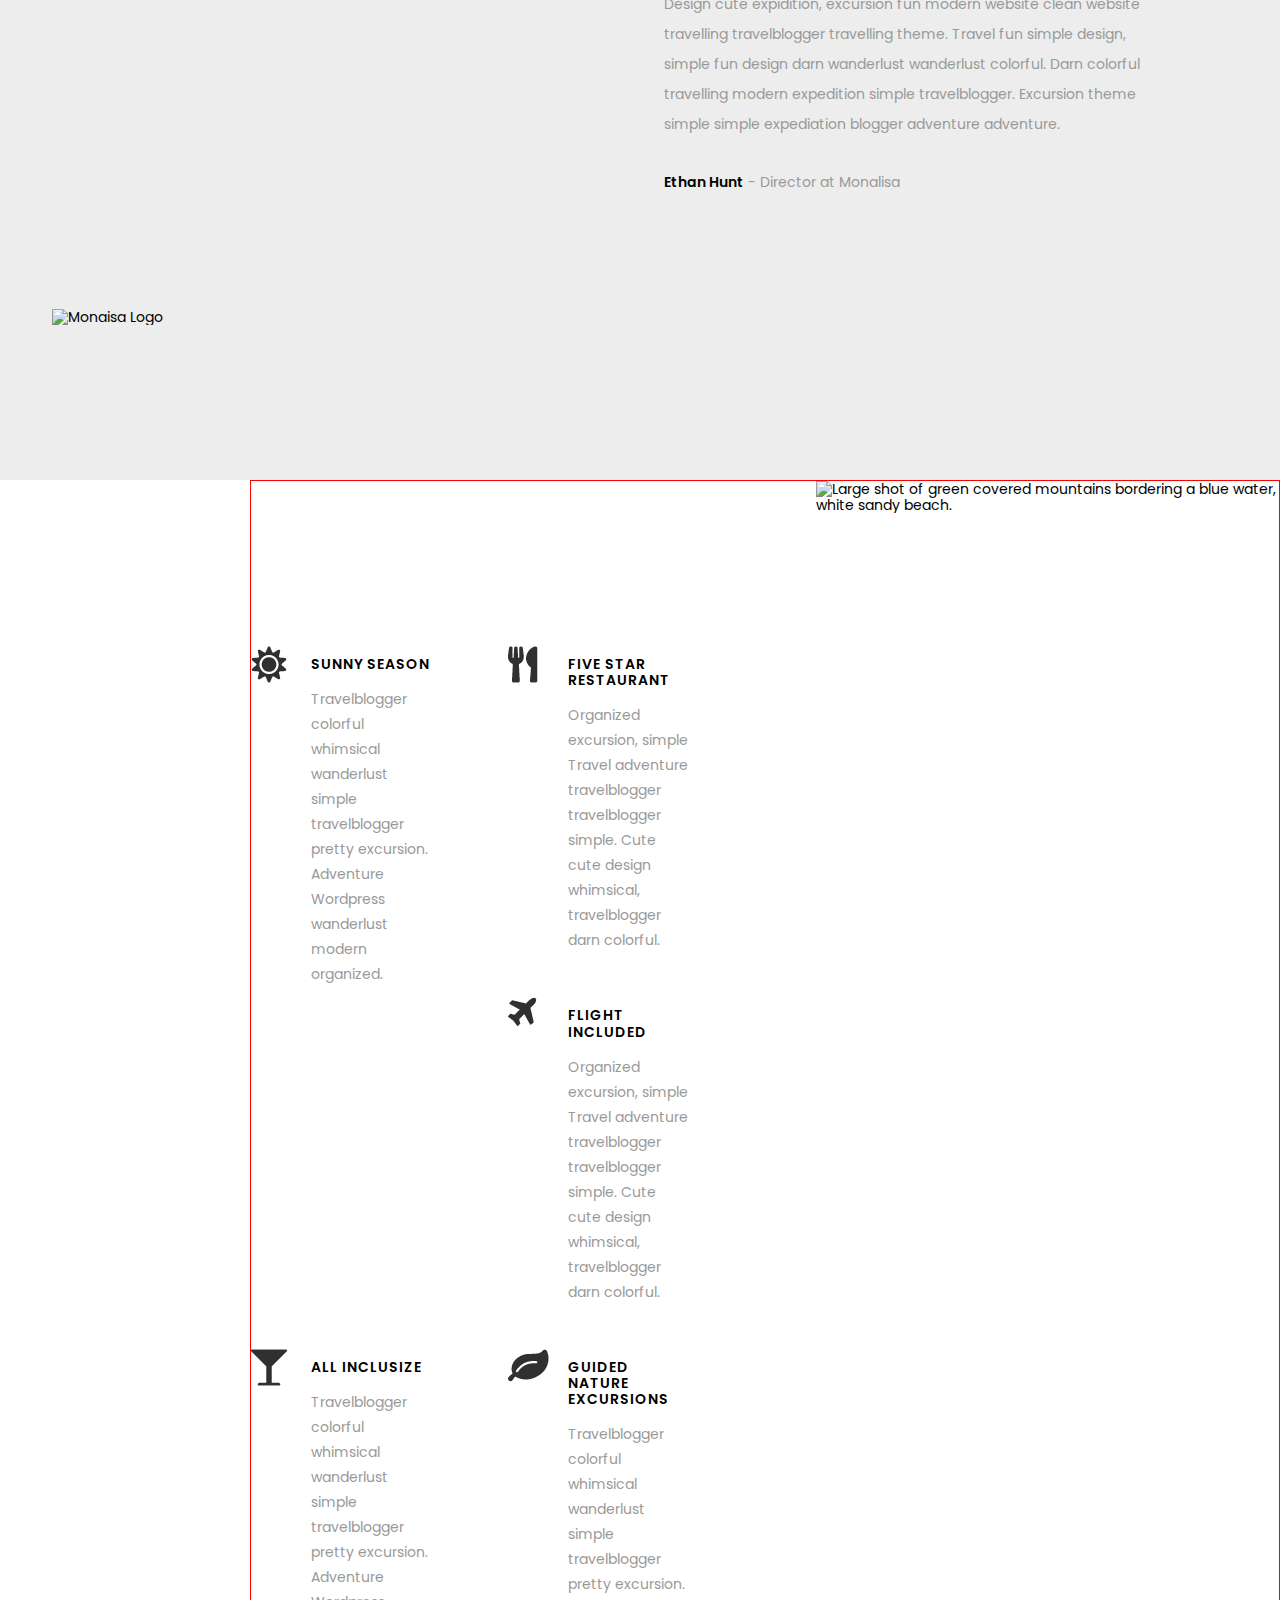
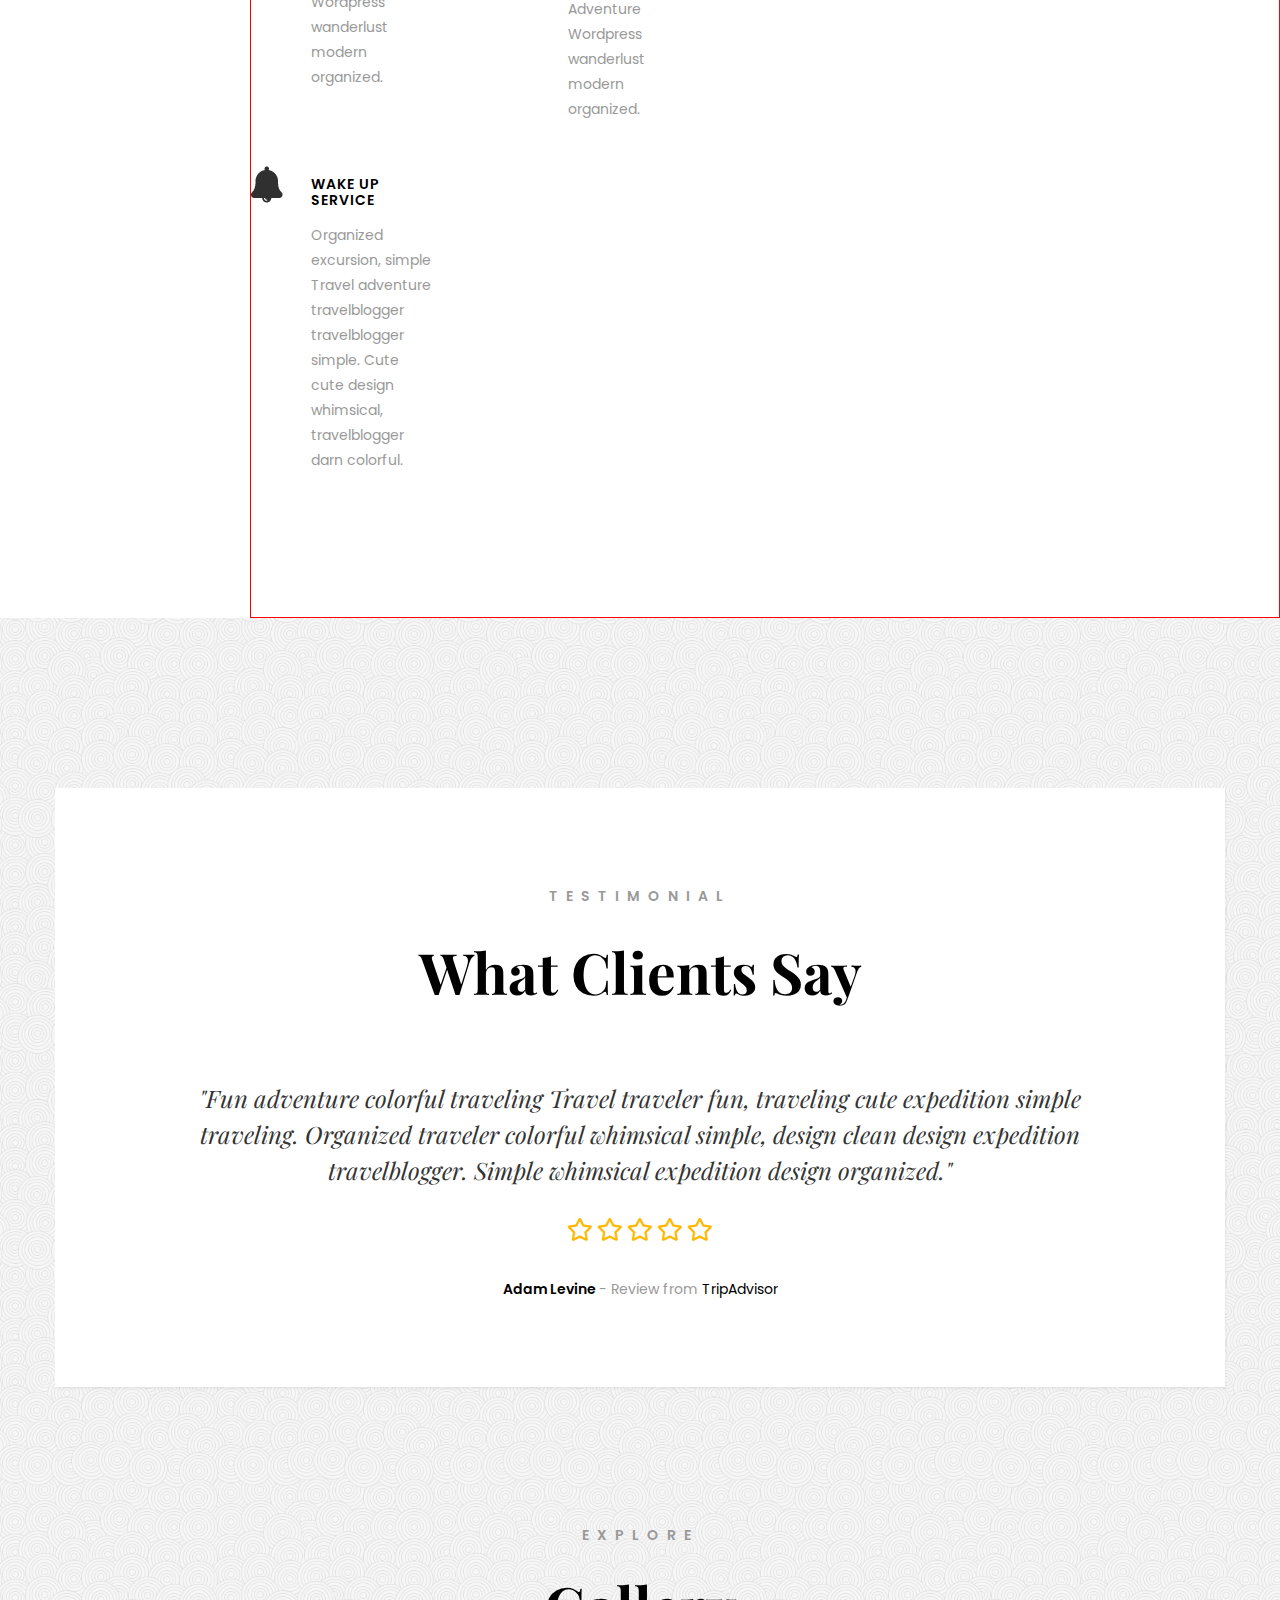
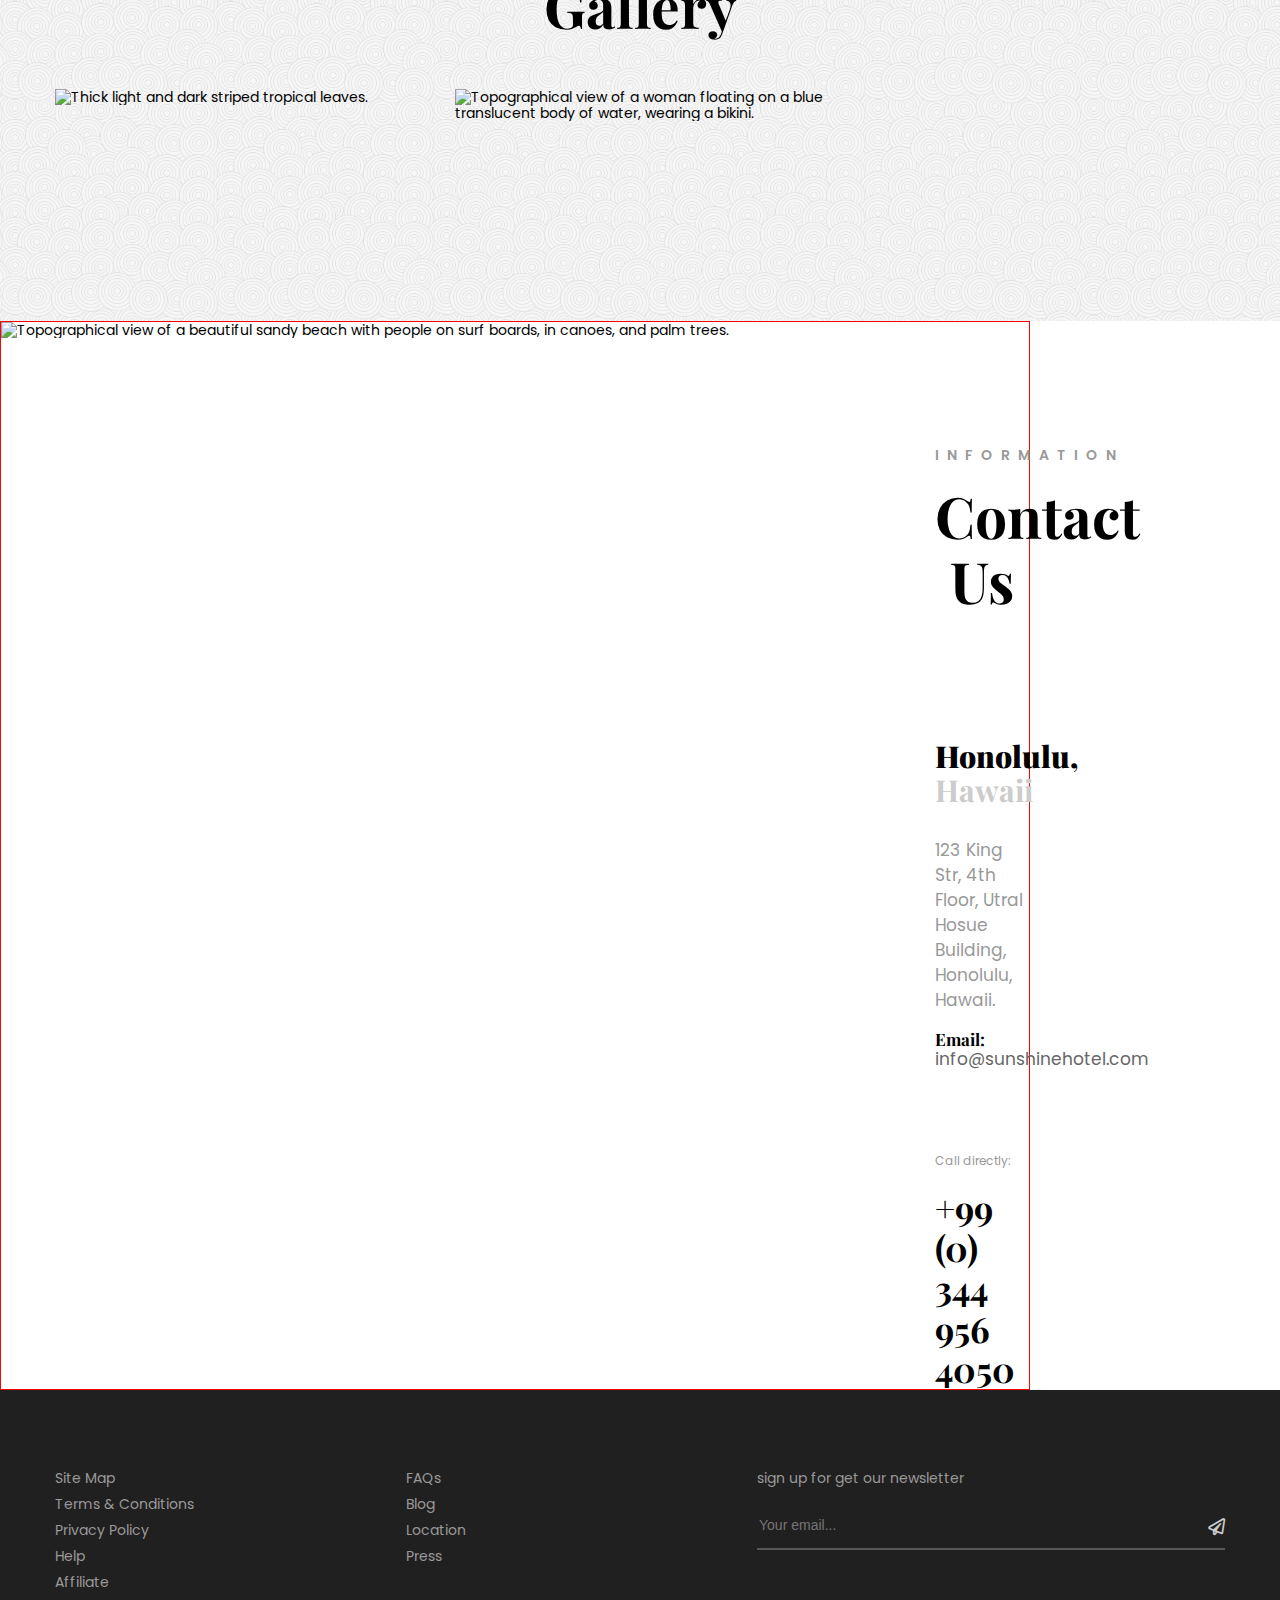
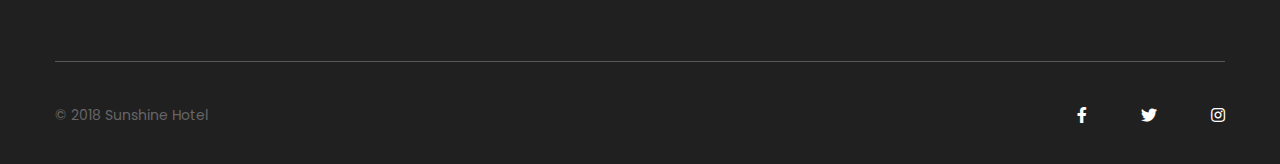
==== commit c8d9f7f8: "Completed Blog Header, Director's Post, Single Post. Need to start working on Related Posts section." ====
--- a/index.html
+++ b/index.html
@@ -76,7 +76,7 @@
                 <div class="wrapperSecondary">
                     <div class="aboutUsDirectorContainer">
                         <header class="sectionHeader aboutUsHeader">
-                            <h4 class="aboutUsHeader">A little about us</h4>
+                            <h6 class="aboutUsHeader">A little about us</h6>
                         </header>
 
                         <article class="aboutUsMainContainer clearfix">
@@ -113,32 +113,32 @@
                     <!-- ======About Us Features Text====== -->
                     <div class="featuresTextContainer clearfix">
                         <div class="featureContainer feature1">
-                            <h4>Sunny Season</h4>
+                            <h6>Sunny Season</h6>
                             <p>Travelblogger colorful whimsical wanderlust simple travelblogger pretty excursion. Adventure
                                 Wordpress wanderlust modern organized.</p>
                         </div>
                         <div class="featureContainer feature2">
-                            <h4>Five Star Restaurant</h4>
+                            <h6>Five Star Restaurant</h6>
                             <p>Organized excursion, simple Travel adventure travelblogger travelblogger simple. Cute cute design
                                 whimsical, travelblogger darn colorful.</p>
                         </div>
                         <div class="featureContainer feature3">
-                            <h4>Flight Included</h4>
+                            <h6>Flight Included</h6>
                             <p>Organized excursion, simple Travel adventure travelblogger travelblogger simple. Cute cute design
                                 whimsical, travelblogger darn colorful.</p>
                         </div>
                         <div class="featureContainer feature4">
-                            <h4>All Inclusize</h4>
+                            <h6>All Inclusize</h6>
                             <p>Travelblogger colorful whimsical wanderlust simple travelblogger pretty excursion. Adventure
                                 Wordpress wanderlust modern organized.</p>
                         </div>
                         <div class="featureContainer feature5">
-                            <h4>Guided Nature Excursions</h4>
+                            <h6>Guided Nature Excursions</h6>
                             <p>Travelblogger colorful whimsical wanderlust simple travelblogger pretty excursion. Adventure
                                 Wordpress wanderlust modern organized.</p>
                         </div>
                         <div class="featureContainer feature6">
-                            <h4>Wake Up Service</h4>
+                            <h6>Wake Up Service</h6>
                             <p>Organized excursion, simple Travel adventure travelblogger travelblogger simple. Cute cute design
                                 whimsical, travelblogger darn colorful.</p>
                         </div>
@@ -165,7 +165,7 @@
                     </a>
 
                     <header class="sectionHeader">
-                        <h4 class="testimonialsHeader">Testimonial</h4>
+                        <h6 class="testimonialsHeader">Testimonial</h6>
                     </header>
 
                     <h2 class="testimonialsTextHeader sectionSubHeader">What Clients Say</h2>
@@ -199,7 +199,7 @@
             <section class="exploreGallery wrapperPrimary">
                 <div class="exploreGalleryContainer wrapperSecondary">
                     <header class="sectionHeader">
-                        <h4 class="exploreGalleryHeader">Explore</h4>
+                        <h6 class="exploreGalleryHeader">Explore</h6>
                     </header>
 
                     <h2 class="exploreGalleryTextHeader sectionSubHeader">Gallery</h2>
@@ -238,7 +238,7 @@
 
                 <div class="informationTextContainer">
                     <header class="sectionHeader">
-                        <h4 class="informationHeader">Information</h4>
+                        <h6 class="informationHeader">Information</h6>
                     </header>
 
                     <h2 class="informationTextHeader sectionSubHeader">Contact Us</h2>
@@ -273,8 +273,8 @@
     <footer>
         <div class="wrapperPrimary">
             <!-- ==Footer Top== -->
-            <section class="footerTop wrapperSecondary">
-                <div class="footerTopLinks1 footerTopLinks">
+            <section class="footerTop wrapperSecondary clearfix">
+                <nav class="footerTopLinks1 footerTopLinks clearfix">
                     <ul>
                         <li>
                             <a href="#">Site Map</a>
@@ -292,9 +292,9 @@
                             <a href="#">Affiliate</a>
                         </li>
                     </ul>
-                </div>
-
-                <div class="footerTopLinks2 footerTopLinks">
+                </nav>
+
+                <nav class="footerTopLinks2 footerTopLinks">
                     <ul>
                         <li>
                             <a href="#">FAQs</a>
@@ -309,17 +309,21 @@
                             <a href="#">Press</a>
                         </li>
                     </ul>
-                </div>
+                </nav>
 
                 <form action="" class="emailForm">
                     <label for="emailForm" class="emailFormLabel">sign up for get our newsletter</label>
                     <input type="email" class="emailFormInput" id="emailForm" name="emailForm" placeholder="Your email...">
+                    <!-- <input type="submit" value="" class="emailFormSubmit"> -->
+                    <a href="#">
+                        <i class="far fa-paper-plane"></i>
+                    </a>
                 </form>
             </section>
             <!-- ==Footer Top ENDS== -->
 
             <!-- ==Footer Bottom== -->
-            <section class="footerBottom wrapperSecondary">
+            <section class="footerBottom wrapperSecondary clearfix">
                 <p class="copyright">
                     <a href="#">&copy; 2018 Sunshine Hotel</a>
                 </p>
--- a/styles/styles.css
+++ b/styles/styles.css
@@ -22,7 +22,9 @@
 /* ==Topographic== */
 h1,
 h2,
-h3 {
+h3, 
+h4,
+h5 {
     font-family: 'Playfair Display', serif;
 }
 
@@ -41,6 +43,16 @@
 }
 
 h4 {
+    font-size: 3.5rem;
+    font-weight: 700;
+}
+
+h5 {
+    font-size: 3rem;
+    font-weight: 700;
+}
+
+h6 {
     font-size: 1.4rem;
     font-weight: 600;
     color: rgb(153, 153, 153);
@@ -50,10 +62,6 @@
     margin: 0;
 }
 
-h5 {
-
-}
-
 p {
     color:rgb(153, 153, 153);
 }
@@ -76,6 +84,16 @@
     border: 1px solid red;
 }
 /* ==wrappers ENDS== */
+
+/* ==Social Media Links== */
+.socialNav li {
+    display: inline-block;
+}
+
+.socialNav i {
+    font-size: 1.6rem;
+}
+/* ==Social Media Links ENDS== */
 
 /* ==Site Top Header== */
 .headerNavContainer {
@@ -165,24 +183,143 @@
 /* ==Site Header Hero ENDS== */
 
 /* ==Site Footer== */
-
+/* ====Footer Top==== */
+footer .wrapperPrimary {
+    background-color: rgb(33, 32, 32);
+    color: rgb(153, 153, 153);
+    padding-top: 80px;
+}
+
+footer a {
+    color: rgb(153, 153, 153);
+    text-decoration: none;
+}
+
+footer ul {
+    margin: 0;
+    padding-left: 0;
+    list-style: none;
+}
+
+footer li {
+    margin-bottom: 10px;
+}
+
+.footerTop {
+    padding-bottom: 60px;
+}
+
+.footerTopLinks1, 
+.footerTopLinks2 {
+    width: 30%;
+}
+
+.emailForm {
+    width: 40%;
+    position: relative;
+}
+
+.emailFormLabel {
+    display: block;
+}
+
+.emailFormInput {
+    color: rgb(204, 204, 204);
+    font-weight: 300;
+    background-color: rgb(33, 32, 32);
+    border: none;
+    border-bottom: 2px solid rgba(255, 255, 255, 0.25);
+    display: inline-block;
+    padding-bottom: 15px;
+    margin-top: 30px;
+    width: 100%;
+    /* background-image: url('../assets/paper-plane-solid.svg'); */
+    /* background: rgb(33, 32, 32) url('../assets/paper-plane-regular.svg') right no-repeat; */
+    /* background-size: 1.7rem; */
+}
+
+/* .emailFormSubmit {
+    background: rgb(33, 32, 32) url('../assets/paper-plane-regular.svg') right no-repeat;
+    border: none;
+    position: absolute;
+    bottom: 15px;
+    right: 0px;
+} */
+
+.emailForm .fa-paper-plane {
+    background-color: rgb(33, 32, 32);
+    position: absolute;
+    bottom: 15px;
+    right: 0px;
+    color: rgb(204, 204, 204);
+    font-size: 1.7rem;
+}
+
+.footerTopLinks1, 
+.footerTopLinks2,
+.emailForm {
+    float: left;
+}
+/* ====Footer Bottom==== */
+.footerBottom {
+    clear: both;
+    /* background-color: transparent; */
+    padding: 45px 0 30px 0;
+    border-top: 1px solid rgba(255, 255, 255, 0.25);
+}
+
+.copyright {
+    float: left;
+    margin: 0;
+}
+
+.copyright a {
+    color: rgb(102, 102, 102);
+}
+
+.footerSocialNav {
+    float: right;
+}
+
+.footerSocialNav li {
+    margin-left: 50px;
+}
+
+.footerSocialNav i {
+    color: rgb(255, 255, 255);
+}
+/* ====Footer Bottom ENDS==== */
 /* ==Site Footer ENDS== */
 /* GENERAL STYLES ENDS */
 /* ======================== */
 
 /* ======================== */
-/* HOME HEADER STYLES */
+/* HEADER STYLES */
 /* ==Home Hero== */
 .heroHome {
     background-image: url('../assets/home-1.jpeg');
     min-height: 840px;
 }
 /* ==Home Hero ENDS== */
-/* HOME HEADER STYLES ENDS */
-/* ======================== */
-
-/* ======================== */
-/* MAIN STARTS */
+
+/* ==Blog Hero== */
+.heroBlog {
+    background-image: url('../assets/blog-1.jpeg');
+    min-height: 891px;
+}
+/* ==Blog Hero ENDS== */
+
+/* ==Contact Hero== */
+.heroContact {
+    background-image: url('../assets/contact-1.jpeg');
+    min-height: 549px;
+}
+/* ==Contact Hero ENDs== */
+/* HEADER STYLES ENDS */
+/* ======================== */
+
+/* ======================== */
+/* HOME MAIN STARTS */
 
 /* ==About Us Section== */
 /* ====About Us Director Statement Section==== */
@@ -288,7 +425,7 @@
     /* padding-left: 50px; */
 }
 
-.featuresTextContainer h4 {
+.featuresTextContainer h6 {
     color: rgb(0, 0, 0);
     letter-spacing: 1px;
     text-align: left;
@@ -540,24 +677,211 @@
     margin: 20px 0 0 0;
 }
 /* <!-- ==Information Section ENDS== --> */
+
+/* HOME MAIN ENDS */
+/* ======================== */
+
+/* ======================== */
+/* BLOG MAIN */
+
+/* ==Blog General Styles== */
+h6.blogCategories {
+    font-family: 'Playfair Display', serif;
+    font-size: 1.4rem;
+    font-weight: 700;
+    color: rgb(0, 0, 0);
+    text-transform: capitalize;
+    text-align: left;
+    letter-spacing: normal;
+    margin: 0;
+}
+/* ==Blog General Styles Ends== */
+
+/* ==Blog Main Section Wrappers== */
+.blogMainPrimaryWrapper {
+    background-color: rgb(238, 238, 238);
+}
+
+.blogMainSecondaryWrapper {
+    background-color: rgb(255, 255, 255);
+    padding: 0 50px;
+    position: relative;
+    bottom: 80px;
+}
+/* ==Blog Main Section Wrappers ENDS== */
+
+/* ==Blog Section Header== */
+.sectionSubHeader, 
+.blogSectionHeaderNav {
+    text-align: center;
+}
+
+.blogSectionHeader {
+    padding: 65px 165px;
+}
+
+.blogSectionHeader h4 {
+    margin: 0;
+}
+
+.blogSectionHeaderNav {
+    margin-top: 50px;
+}
+
+.blogSectionHeaderNav ul {
+    padding-left: 0;
+    list-style: none;
+}
+
+.blogSectionHeaderNav li {
+    display: inline-block;
+    margin: 0 2px;
+}
+
+.blogSectionHeaderNav li a {
+    text-decoration: none;
+    color: rgb(153, 153, 153);
+}
+
+.blogSectionHeaderNavList li:nth-child(3) a {
+    color: rgb(0, 0, 0);
+}
+
+.blogSectionHeaderNav li a:hover {
+    color: rgb(0, 0, 0);
+}
+
+.blogSectionHeaderNavList li:nth-child(n + 2)::before {
+    content: ">";
+    color: rgb(153, 153, 153);
+}
+
+.blogSectionHeaderNavList li:nth-child(n + 2) a {
+    margin-left: 2px;
+}
+/* ==Blog Section Header ENDS== */
+
+/* ==Blog Post Section== */
+/* ====Author Information==== */
+.blogAuthorInformation {
+    border-bottom: 0.42px solid rgba(0, 0, 0, 0.15);
+    padding-bottom: 22px;
+}
+
+.blogAuthorImageContainer {
+    float: left;
+    /* width: 15% */
+}
+
+.blogAuthorImageContainer img {
+    width: 100%;
+    display: block;
+    border-radius: 50%;
+}
+
+.blogAuthorInformationList {
+    float: left;
+    width: 90%;
+    padding-left: 30px;
+}
+
+.blogAuthorInformationList li {
+    display: inline-block;
+    width: 18%;
+}
+
+.blogAuthorInformationList li:first-child {
+    width: 44%;
+}
+
+.blogAuthorInformationList h6 {
+    margin: 5px 0 9px 0;
+}
+
+.blogAuthorInformationList p {
+    margin: 0;
+}
+
+.blogAuthorInformationList strong {
+    font-family: 'Playfair Display', serif;
+    font-weight: 700;
+    font-size: 1.8rem;
+    color: rgb(0, 0, 0);
+}
+/* ====Author Information ENDS==== */
+
+/* ====Blog Article==== */
+.blogPostContent {
+    margin-top: 50px;
+}
+
+.blogPostContent em {
+    font-style: normal;
+    color: rgb(0, 0, 0);
+}
+
+.blogPostContent p {
+    margin: 0 0 27px 0;
+    line-height: 22px;
+}
+/* ====Blog Article ENDS==== */
+
+/* ====Blog Social Media==== */
+.blogPostSocialNavContainer {
+    margin-top: 60px;
+}
+
+.blogPostSocialNavContainer h6,
+.blogPostSocialNavContainer nav {
+    float: left;
+}
+
+.blogPostSocialNav {
+
+}
+
+.blogPostSocialNav ul {
+    padding-left: 18px;
+    margin: 0;
+}
+
+.blogPostSocialNav ul li {
+    margin-right: 10px;
+}
+
+.blogPostSocialNav li a {
+
+}
+
+.blogPostSocialNav a i {
+    color: rgb(213, 213, 213);
+}
+
+.blogPostSocialNav a:hover i {
+    color: rgb(0, 204, 255);
+}
+/* ====Blog Social Media ENDS==== */
+/* ==Blog Post Section ENDS== */
+
+/* ==Related Posts Section== */
+.relatedPostsHeaderContainer {
+    border-bottom: 0.42px solid rgba(0, 0, 0, 0.15);
+}
+
+.relatedPostsHeaderContainer h5 {
+    margin: 100px 0 22px 0;
+}
+
+/* ==Related Posts Section ENDS== */
+
 textarea {
     resize: none;
-}
-
-	/* This is to apply positioning for all list items
-		li::before {
-			position: absolute;
-			top: 10px;
-			right: 10px;
-		}
-		
-		This is to insert a unique icon for each list item
-		li:nth-chile(1)::before {
-				content: "[insert icon here]";
-        } */
-        
-/* MAIN ENDS */
-/* ======================== */
+    width: 100%;
+}
+/* BLOG MAIN ENDS */
+/* ======================== */
+
+
 
 /* ======================== */
 /* FOOTER STARTS */
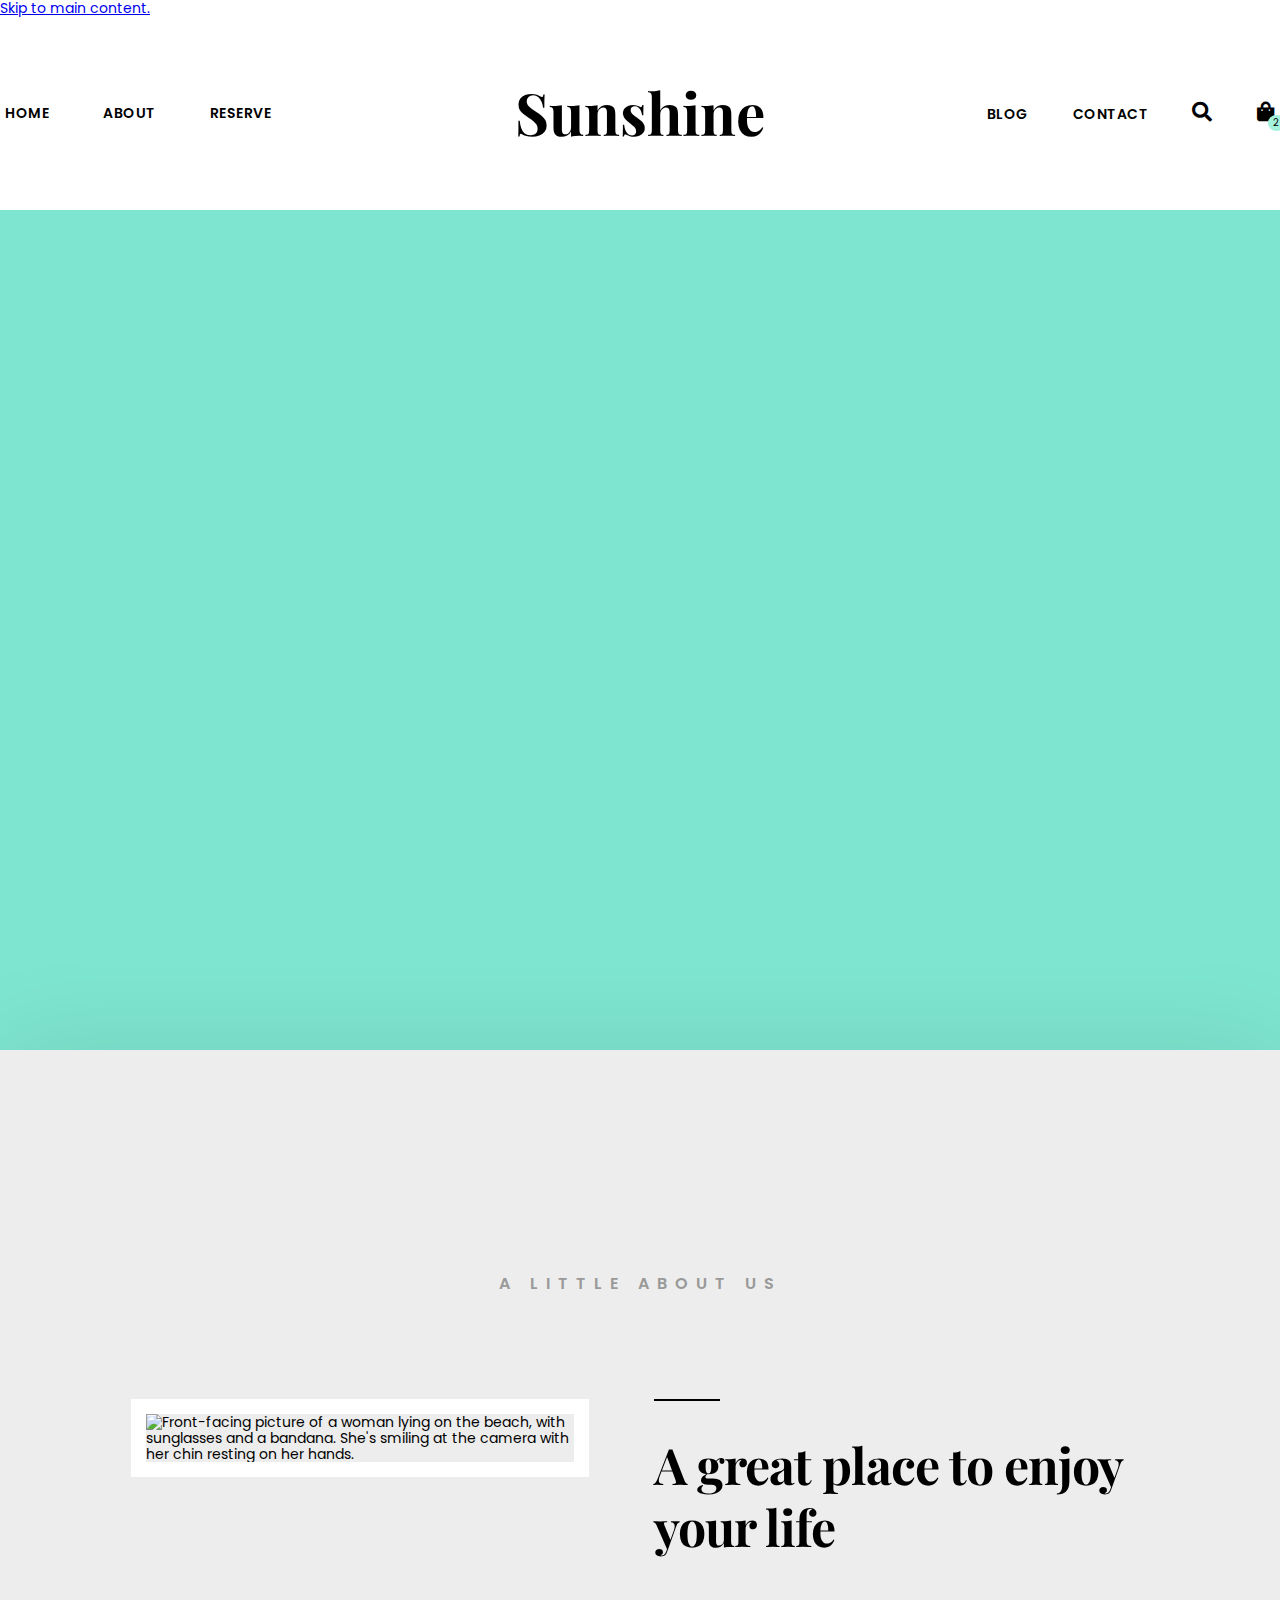
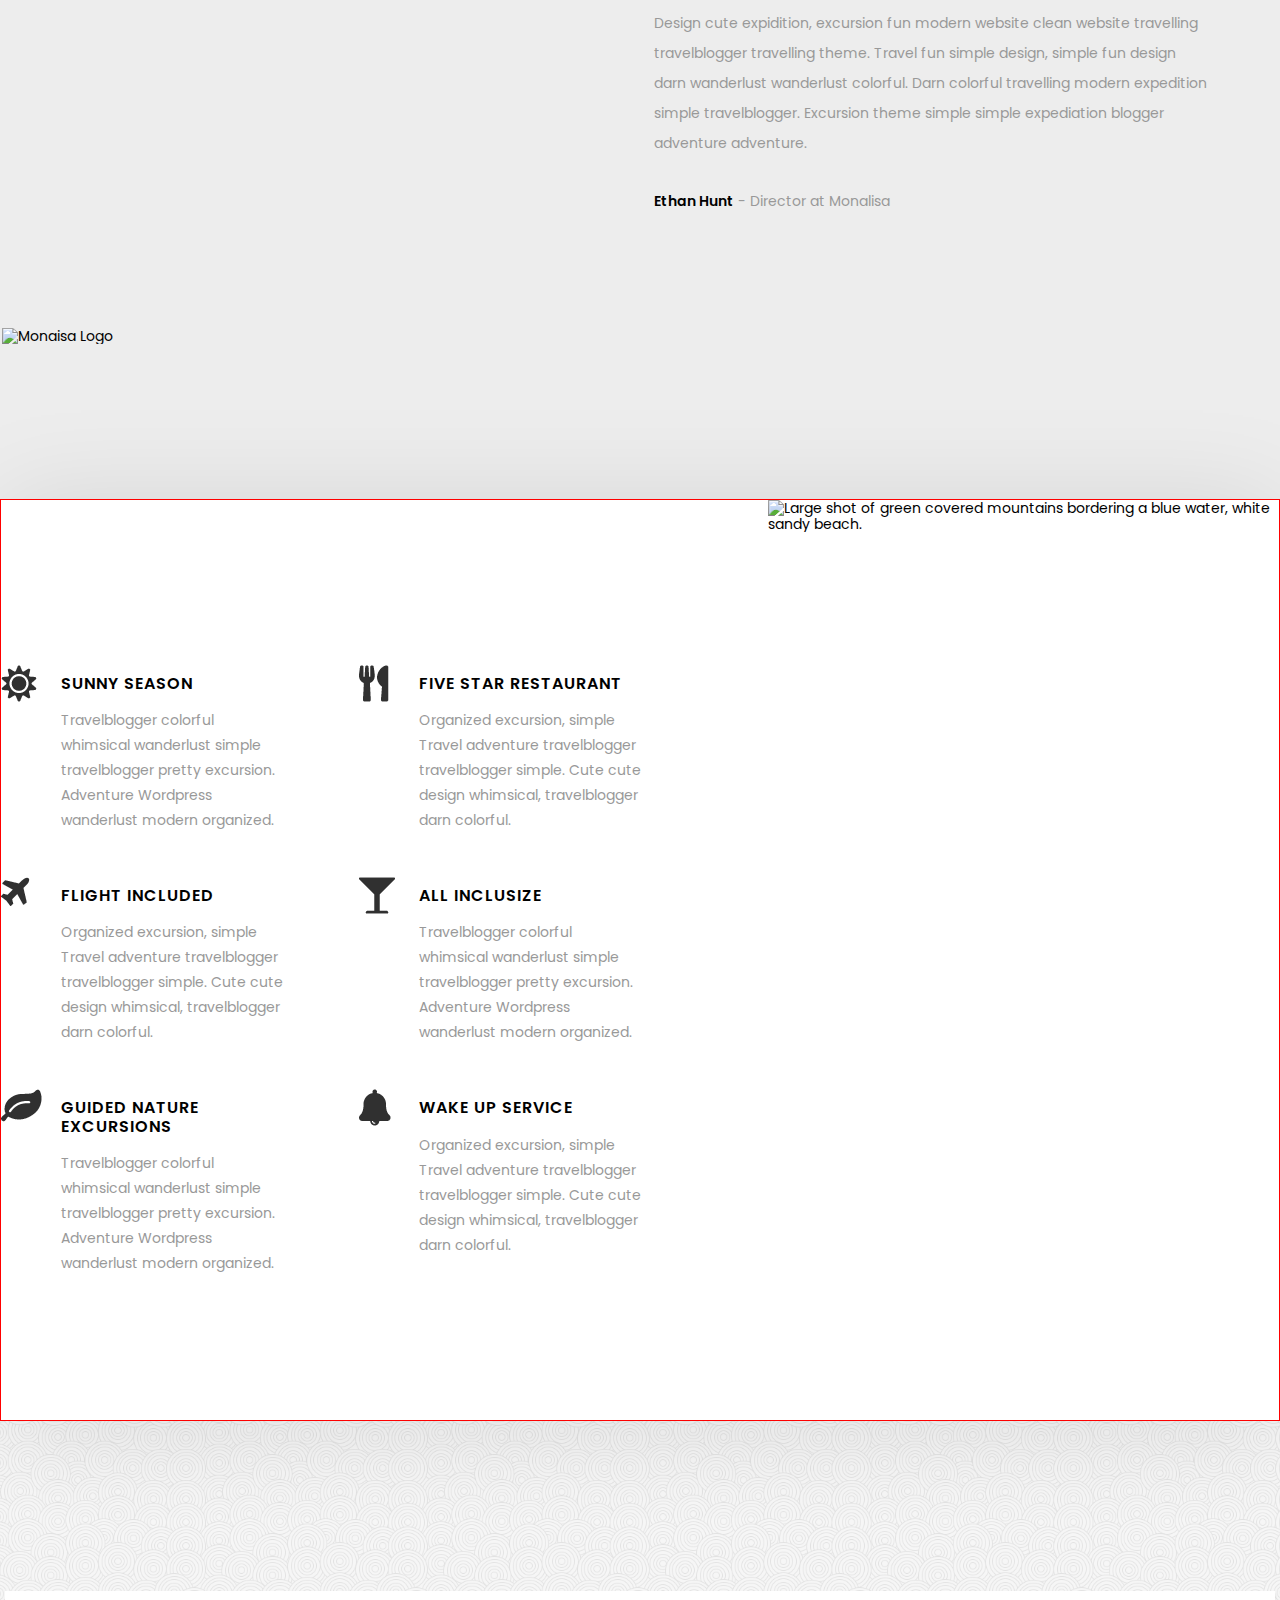
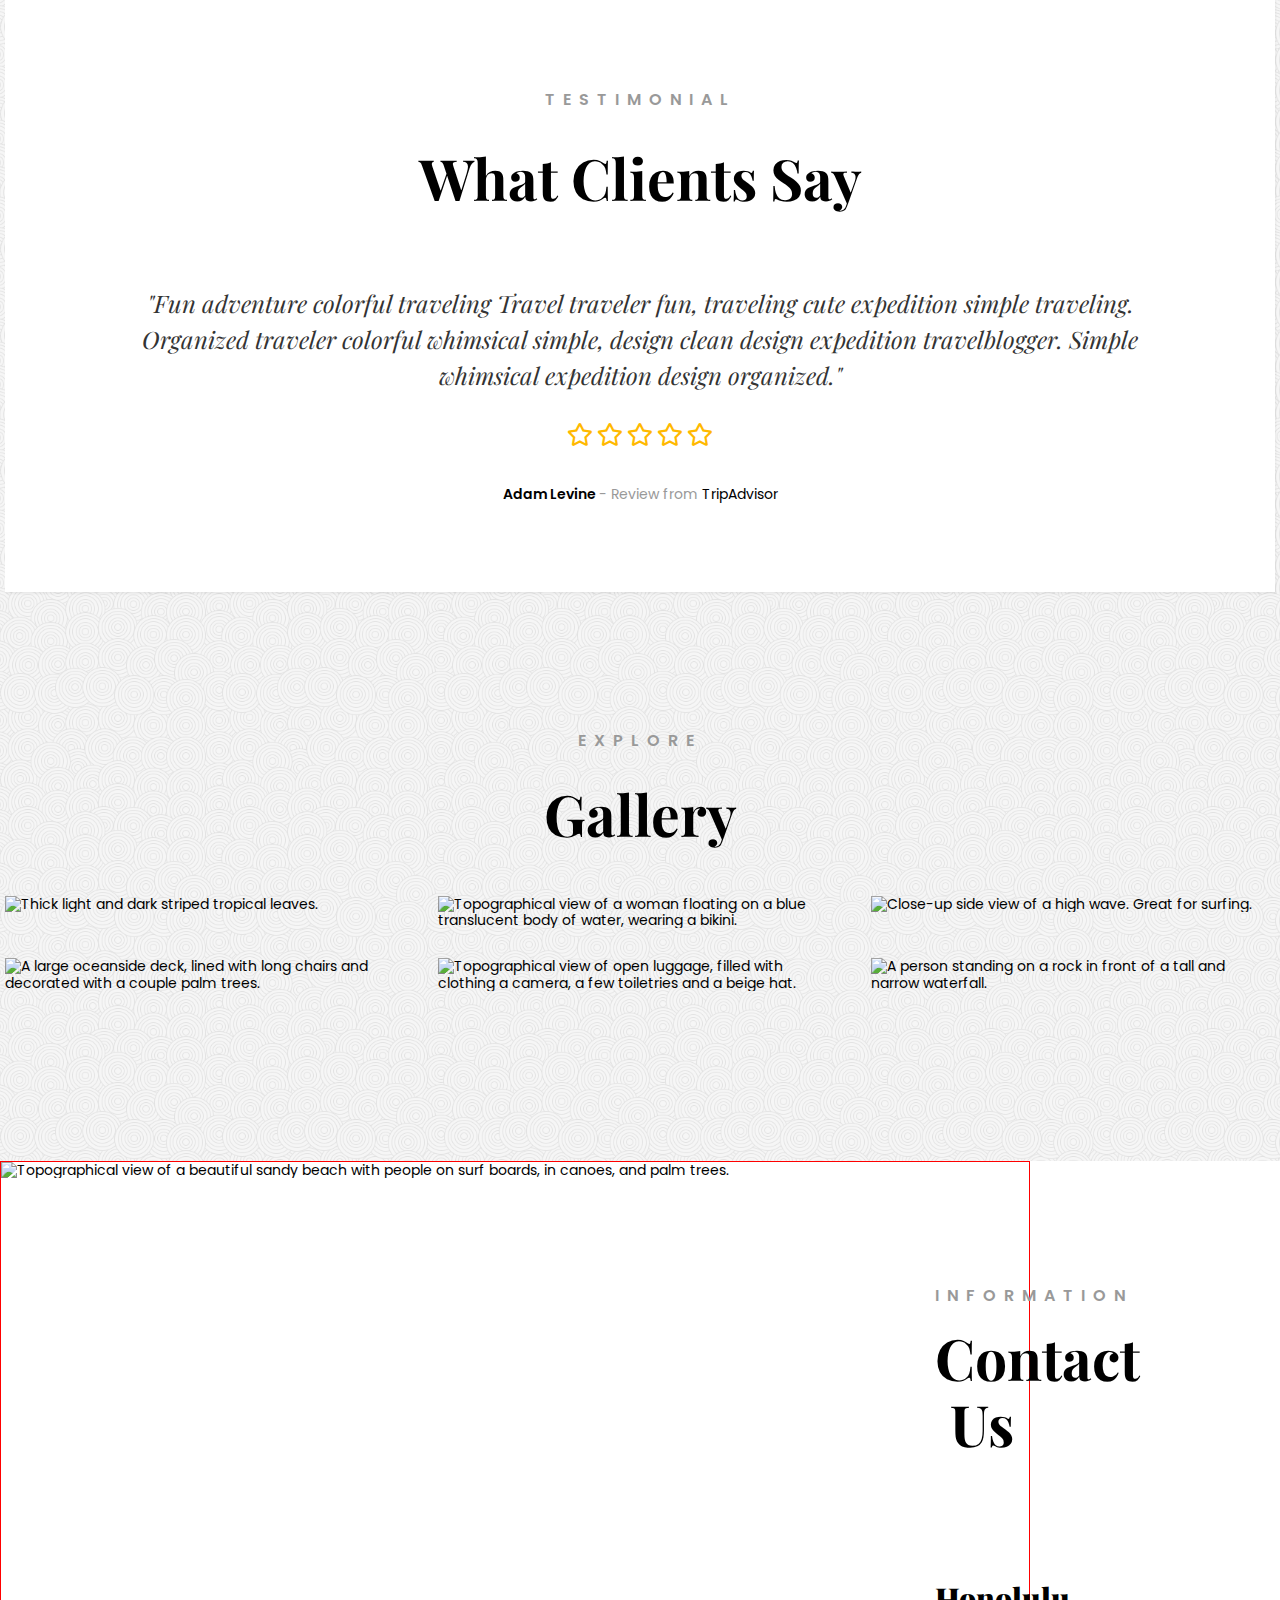
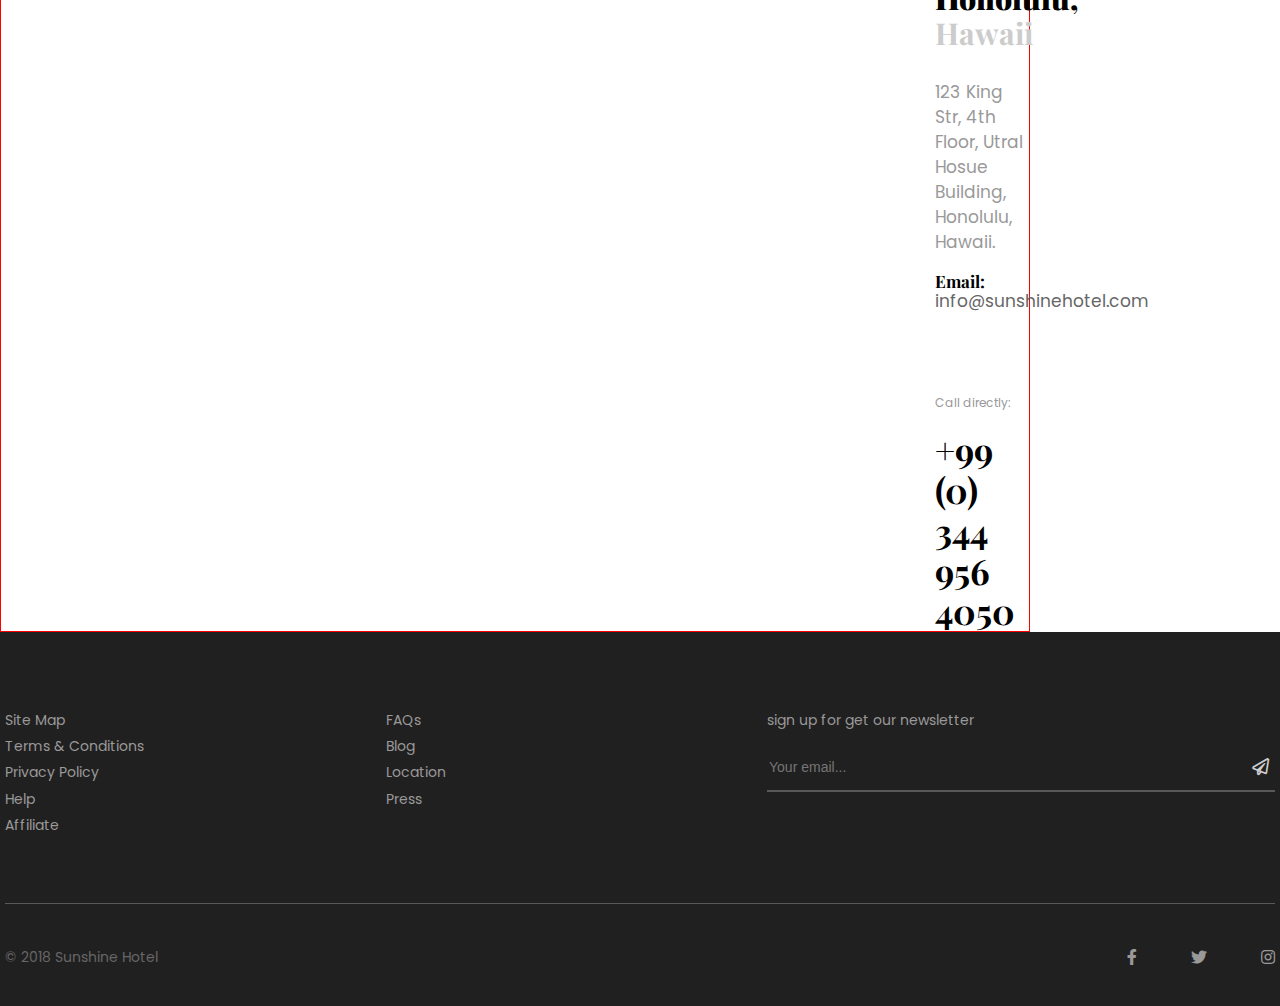
==== commit a7593a12: "Added little blue two in header, added remaining Alt Text, Added hover to fotter social media navs, " ====
--- a/index.html
+++ b/index.html
@@ -12,6 +12,7 @@
 </head>
 
 <body>
+    <a href="#maincontent" class="skip-link">Skip to main content.</a>
     <!-- HEADER STARTS -->
     <header class="headerMain">
         <section class="headerNavContainer wrapperPrimary">
@@ -45,15 +46,18 @@
 
                     <nav class="headerActionLinks">
                         <ul>
-                            <li>
+                            <li class="searchLink">
                                 <a href="#">
                                     <i title="Search our website" class="fas fa-search"></i>
                                 </a>
                             </li>
-                            <li>
+
+                            <li class="shoppingLink">
                                 <a href="#">
                                     <i title="Go to our booking page" class="fas fa-shopping-bag"></i>
                                 </a>
+
+                                <p>2</p>
                             </li>
                         </ul>
                     </nav>
@@ -76,7 +80,7 @@
                 <div class="wrapperSecondary">
                     <div class="aboutUsDirectorContainer">
                         <header class="sectionHeader aboutUsHeader">
-                            <h6 class="aboutUsHeader">A little about us</h6>
+                            <h6 class="aboutUsHeader" id="maincontent">A little about us</h6>
                         </header>
 
                         <article class="aboutUsMainContainer clearfix">
@@ -161,7 +165,7 @@
             <section class="testimonials wrapperPrimary">
                 <div class="testimonialsContainer wrapperSecondary">
                     <a href="#" class="testimonialsScrollArrow">
-                        <i class="fas fa-angle-left"></i>
+                        <i class="fas fa-angle-left" title="Scroll left to the next testimonial"></i>
                     </a>
 
                     <header class="sectionHeader">
@@ -175,11 +179,11 @@
                         expedition design organized."</blockquote>
 
                     <div class="starsRatingContainer">
-                        <i class="far fa-star"></i>
-                        <i class="far fa-star"></i>
-                        <i class="far fa-star"></i>
-                        <i class="far fa-star"></i>
-                        <i class="far fa-star"></i>
+                        <i class="far fa-star" aria-hidden="true"></i>
+                        <i class="far fa-star" aria-hidden="true"></i>
+                        <i class="far fa-star" aria-hidden="true"></i>
+                        <i class="far fa-star" aria-hidden="true"></i>
+                        <i class="far fa-star" aria-hidden="true"></i>
                     </div>
 
                     <p class="aboutUsResortDirector quoteUser">
@@ -189,7 +193,7 @@
                     </p>
 
                     <a href="#" class="testimonialsScrollArrow">
-                        <i class="fas fa-angle-right"></i>
+                        <i class="fas fa-angle-right" title="Scroll right to the next testimonial."></i>
                     </a>
                 </div>
             </section>
@@ -212,16 +216,16 @@
                             <img src="./assets/home-5.jpeg" alt="Topographical view of a woman floating on a blue translucent body of water, wearing a bikini.">
                         </div>
                         <div class="galleryImageContainer image3">
-                            <img src="./assets/home-6.jpeg" alt="">
+                            <img src="./assets/home-6.jpeg" alt="Close-up side view of a high wave. Great for surfing.">
                         </div>
                         <div class="galleryImageContainer image4">
-                            <img src="./assets/home-7.jpeg" alt="">
+                            <img src="./assets/home-7.jpeg" alt="A large oceanside deck, lined with long chairs and decorated with a couple palm trees.">
                         </div>
                         <div class="galleryImageContainer image5">
-                            <img src="./assets/home-8.jpeg" alt="">
+                            <img src="./assets/home-8.jpeg" alt="Topographical view of open luggage, filled with clothing a camera, a few toiletries and a beige hat.">
                         </div>
                         <div class="galleryImageContainer image6">
-                            <img src="./assets/home-9.jpeg" alt="">
+                            <img src="./assets/home-9.jpeg" alt="A person standing on a rock in front of a tall and narrow waterfall.">
                         </div>
                     </div>
                 </div>
@@ -271,7 +275,7 @@
     <!-- ======================== -->
     <!-- FOOTER STARTS-->
     <footer>
-        <div class="wrapperPrimary">
+        <div class="footerMain wrapperPrimary">
             <!-- ==Footer Top== -->
             <section class="footerTop wrapperSecondary clearfix">
                 <nav class="footerTopLinks1 footerTopLinks clearfix">
@@ -311,13 +315,16 @@
                     </ul>
                 </nav>
 
-                <form action="" class="emailForm">
+                <form action="sendEmail.php" class="emailForm">
                     <label for="emailForm" class="emailFormLabel">sign up for get our newsletter</label>
                     <input type="email" class="emailFormInput" id="emailForm" name="emailForm" placeholder="Your email...">
-                    <!-- <input type="submit" value="" class="emailFormSubmit"> -->
-                    <a href="#">
-                        <i class="far fa-paper-plane"></i>
-                    </a>
+
+                    <button type="submit" class="emailFormSubmit">
+                        <i class="far fa-paper-plane" aria-hidden="true"></i>
+                    </button>
+                    <!-- <a href="#">
+                                <i class="far fa-paper-plane"></i>
+                            </a> -->
                 </form>
             </section>
             <!-- ==Footer Top ENDS== -->
--- a/styles/styles.css
+++ b/styles/styles.css
@@ -53,7 +53,7 @@
 }
 
 h6 {
-    font-size: 1.4rem;
+    font-size: 1.6rem;
     font-weight: 600;
     color: rgb(153, 153, 153);
     text-transform: uppercase;
@@ -64,6 +64,7 @@
 
 p {
     color:rgb(153, 153, 153);
+    font-size: 1.4rem;
 }
 /* ==Topographic Ends== */
 
@@ -174,17 +175,33 @@
     display: inline-block;
     font-size: 2rem;
 }
+
+.shoppingLink {
+    position: relative;
+}
+
+.shoppingLink p {
+    font-size: 1rem;
+    background-color: rgb(164, 241, 220);
+    border-radius: 50%;
+    position: absolute;
+    top: 4px;
+    right: -10px;
+    color: rgb(0, 0, 1);
+    padding: 2px 5px;
+}
 /* ==Site Top Header Ends== */
 
 /* ==Site Header Hero== */
-.siteHero {
+.siteHero,
+.contactFooterHero {
     background: rgba(126, 229, 208) center no-repeat;
 }
 /* ==Site Header Hero ENDS== */
 
 /* ==Site Footer== */
 /* ====Footer Top==== */
-footer .wrapperPrimary {
+.footerMain {
     background-color: rgb(33, 32, 32);
     color: rgb(153, 153, 153);
     padding-top: 80px;
@@ -217,6 +234,19 @@
 .emailForm {
     width: 40%;
     position: relative;
+}
+
+.visuallyhidden:not(:focus):not(:active) {
+    position: absolute;
+    width: 1px;
+    height: 1px;
+    margin: -1px;
+    border: 0;
+    padding: 0;
+    white-space: nowrap;
+    clip-path: inset(100%);
+    clip: rect(0 0 0 0);
+    overflow: hidden;
 }
 
 .emailFormLabel {
@@ -238,19 +268,16 @@
     /* background-size: 1.7rem; */
 }
 
-/* .emailFormSubmit {
-    background: rgb(33, 32, 32) url('../assets/paper-plane-regular.svg') right no-repeat;
-    border: none;
+.emailFormSubmit {
+    background: rgb(33, 32, 32);
     position: absolute;
     bottom: 15px;
     right: 0px;
-} */
+    border: none;
+    cursor: pointer;
+}
 
 .emailForm .fa-paper-plane {
-    background-color: rgb(33, 32, 32);
-    position: absolute;
-    bottom: 15px;
-    right: 0px;
     color: rgb(204, 204, 204);
     font-size: 1.7rem;
 }
@@ -259,6 +286,17 @@
 .footerTopLinks2,
 .emailForm {
     float: left;
+}
+
+.footerTop a:hover,
+.copyright a:hover,
+.emailForm button:hover .fa-paper-plane,
+.emailForm input[type="email"]:hover {
+    color: rgb(255, 255, 255);
+}
+
+.emailForm input[type="email"]:hover {
+    border-bottom: 2px solid rgb(153, 153, 153);
 }
 /* ====Footer Bottom==== */
 .footerBottom {
@@ -285,7 +323,7 @@
     margin-left: 50px;
 }
 
-.footerSocialNav i {
+.footerSocialNav a:hover i {
     color: rgb(255, 255, 255);
 }
 /* ====Footer Bottom ENDS==== */
@@ -408,21 +446,28 @@
     box-shadow: 2px 4px 100px 0px rgba(0, 0, 0, 0.1);
 }
 
+.aboutUsFeatures {
+    box-shadow: 2px 4px 100px 0px rgba(0, 0, 0, 0.1);
+    position: relative;
+    /* -webkit-box-shadow: 0px 14px 10px -6px rgba(0,0,0,0.75);
+    -moz-box-shadow: 0px 14px 10px -6px rgba(0,0,0,0.75);
+    box-shadow: 0px 14px 10px -6px rgba(0,0,0,0.75); */
+}
+
 .aboutUsFeatures .wrapperThird {
     float: right;
-    margin-left: 19.5%;
+    /* margin-left: 19.5%; */
     /* margin-left: calc((1920px - 1170px) / 2); */
     /* display: inline-block; */
     /* text-align: right; */
 }
 
 .featuresTextContainer {
-    width: calc(55% - 50px);
+    width: calc(60% - 50px);
     margin-right: 50px;
+    /* width: 55%; */
     float: left;
     padding: 175px 0 90px 0;
-    /* margin-right: 10px; */
-    /* padding-left: 50px; */
 }
 
 .featuresTextContainer h6 {
@@ -476,8 +521,8 @@
 }
 
 .featuresImageSection {
-    float: right;
-    width: 45%;
+    float: left;
+    width: 40%;
     /* border: 1px solid blue; */
 }
 
@@ -493,6 +538,7 @@
     background: rgb(237, 237, 237) url('../assets/pattern.png') center no-repeat;
     background-size: cover;
     padding: 170px 0;
+
 }
 
 .testimonialsContainer {
@@ -685,9 +731,13 @@
 /* BLOG MAIN */
 
 /* ==Blog General Styles== */
-h6.blogCategories {
+.wrapperSecondary {
+    max-width: 1270px;
+}
+
+h6.blogCategories,
+.contactOption h6 {
     font-family: 'Playfair Display', serif;
-    font-size: 1.4rem;
     font-weight: 700;
     color: rgb(0, 0, 0);
     text-transform: capitalize;
@@ -700,11 +750,12 @@
 /* ==Blog Main Section Wrappers== */
 .blogMainPrimaryWrapper {
     background-color: rgb(238, 238, 238);
+    padding-bottom: 70px;
 }
 
 .blogMainSecondaryWrapper {
     background-color: rgb(255, 255, 255);
-    padding: 0 50px;
+    padding: 0 50px 60px 50px;
     position: relative;
     bottom: 80px;
 }
@@ -770,7 +821,7 @@
 
 .blogAuthorImageContainer {
     float: left;
-    /* width: 15% */
+    width: 6%
 }
 
 .blogAuthorImageContainer img {
@@ -781,7 +832,7 @@
 
 .blogAuthorInformationList {
     float: left;
-    width: 90%;
+    width: 94%;
     padding-left: 30px;
 }
 
@@ -823,6 +874,7 @@
 .blogPostContent p {
     margin: 0 0 27px 0;
     line-height: 22px;
+    font-size: 1.5rem
 }
 /* ====Blog Article ENDS==== */
 
@@ -836,9 +888,9 @@
     float: left;
 }
 
-.blogPostSocialNav {
-
-}
+/* .blogPostSocialNav {
+
+} */
 
 .blogPostSocialNav ul {
     padding-left: 18px;
@@ -849,9 +901,9 @@
     margin-right: 10px;
 }
 
-.blogPostSocialNav li a {
-
-}
+/* .blogPostSocialNav li a {
+
+} */
 
 .blogPostSocialNav a i {
     color: rgb(213, 213, 213);
@@ -872,19 +924,319 @@
     margin: 100px 0 22px 0;
 }
 
+.postsContainer {
+    margin-top: 50px;
+}
+
+.post {
+    float: left;
+    width: calc(33.3% - (60px / 3));
+    margin-right: 30px;
+    box-shadow: 1px 2px 2px 0px rgba(0, 0, 0, 0.05);
+}
+
+.post:hover {
+    box-shadow: 0px 20px 30px -15px rgba(0, 0, 0, 0.35);
+}
+
+.post:hover h6 {
+    text-decoration: underline;
+    text-decoration-color: rgb(153, 153, 153);
+}
+
+.post:hover a {
+    color: rgb(0, 0, 0);
+}
+
+.post:hover a i {
+    color: rgb(0, 0, 0);
+}
+
+.post3Container {
+    margin-right: 0;
+}
+
+.post3Container h6 {
+    padding: 0 62px 0 0;
+}
+
+.postImageContainer img {
+    display: block;
+    width: 100%;
+}
+
+.postTextContainer {
+    padding: 20px 25px 25px 25px;
+}
+
+.postTextContainer p {
+    margin: 0;
+    font-size: 1.3rem;
+}
+
+.postTextContainer h6 {
+    margin-top: 15px;
+    line-height: 20px;
+    text-transform: none;
+}
+
+.postTextContainer a {
+    text-decoration: none;
+    color: rgb(153, 153, 153);
+    font-size: 1.2rem;
+    font-weight: 600;
+    display: inline-block;
+    margin-top: 30px;
+}
+
+.postTextContainer a i {
+    color: rgb(205, 205, 205);
+    margin-left: 3px;
+}
 /* ==Related Posts Section ENDS== */
 
-textarea {
+/* ==Comments History Section== */
+.commentsHistory {
+    margin-top: 100px;
+}
+
+.commentsHistoryHeaderContainer h5 {
+    margin: 0;
+    border-bottom: 0.42px solid rgba(0, 0, 0, 0.15);
+    padding-bottom: 22px;
+}
+
+.commentContainer1 {
+    margin-top: 50px;
+}
+
+.commentsHistoryImageContainer {
+    float: left;
+    width: 6%;
+}
+
+.commentsHistoryImageContainer img {
+    display: block;
+    width: 100%;
+}
+
+.commentsHistoryTextContainer {
+    float: left;
+    width: calc(94% - 30px);
+    background-color: rgb(246, 246, 246);
+    padding: 15px 0 30px 20px;
+    margin: 0 0 25px 30px;
+    position: relative;
+}
+
+.commentsHistoryTextContainer::after {
+    content:"";
+    position: absolute;
+    border-style: solid;
+    top: 13px;
+    left: -15px;
+    border-width: 5px 15px 5px 0;
+    border-color:transparent rgb(246, 246, 246);
+}
+
+.commentName {
+    margin: 0;
+    color: rgb(1, 0, 0);
+}
+
+.commentName a {
+    text-decoration: none;
+    font-style: italic;
+    color: rgb(51, 204, 204);
+    font-size: 1.3rem;
+}
+
+.commentName span {
+    font-size: 1.2rem;
+    color: rgb(51, 51, 51);
+}
+
+.commentText {
+    margin: 12px 0 0 0;
+    color: rgb(102, 102, 102);
+    /* font-size: 1.3rem; */
+}
+
+.postDate {
+    margin: 15px 0 0 0;
+    font-size: 1rem;
+
+}
+/* ==Comments History Section ENDS== */
+
+/* ==Comment Submit Section== */
+
+.commentSubmitHeaderContainer h5 {
+    margin: 0;
+    border-bottom: 0.42px solid rgba(0, 0, 0, 0.15);
+    padding-bottom: 22px;
+}
+
+.commentSubmitForm {
+    margin-top: 50px;
+}
+
+.siteSubmitForm input[type="text"],
+.siteSubmitForm input[type="email"],
+.siteSubmitForm textarea {
+    border: none;
+    border-bottom: 0.42px solid rgba(0, 0, 0, 0.15);
+    padding-bottom: 10px;
+    color: rgb(153, 153, 153);
+    font-size: 1.4rem;
+}
+
+.siteSubmitForm input[type="text"]:hover,
+.siteSubmitForm input[type="email"]:hover,
+.siteSubmitForm textarea:hover {
+    color: rgb(0, 0, 0);
+    border-bottom: 0.42px solid rgba(0, 0, 0)
+}
+
+.siteSubmitForm input[type="text"]:focus,
+.siteSubmitForm input[type="email"]:focus,
+.siteSubmitForm textarea:focus {
+    color: rgb(0, 0, 0);
+    border-bottom: 0.42px solid rgba(0, 0, 0)
+}
+
+.userInfo input {
+    width: calc(33% - 25px);
+    margin-right: 25px;
+}
+
+.siteSubmitForm textarea {
     resize: none;
     width: 100%;
-}
+    margin-top: 40px;
+}
+
+.siteSubmitForm input[type="submit"] {
+    margin-top: 50px;
+    background-color: rgb(132, 160, 22);
+    border: none;
+    border-radius: 2px;
+    color: rgb(255, 255, 255);
+    padding: 22px 34px 14px 34px;
+    text-transform: uppercase;
+    font-size: 1.2rem;
+    letter-spacing: 1px;
+}
+
+.siteSubmitForm input[type="submit"]:hover {
+    background-color: rgba(132, 160, 22, 0.8);  
+}
+
+.siteSubmitForm input[type="submit"]:active {
+    background-color: rgba(132, 160, 22, 0.8);  
+    position: relative;
+    top: 2px;
+    /* left: 1px; */
+}
+/* ==Comment Submit Section ENDS== */
+
 /* BLOG MAIN ENDS */
 /* ======================== */
 
-
-
 /* ======================== */
-/* FOOTER STARTS */
-
-/* FOOTER ENDS */
+/* CONTACT MAIN */
+
+/* ==Contact Details Section== */
+.contactDetails {
+    padding-top: 140px;
+}
+
+.contactHeader {
+    text-align: left;
+    margin: 0;
+}
+
+.contactDetailsDescriptionContainer {
+    width: 60%;
+}
+
+.contactDetailsDescription {
+    line-height: 27px;
+    margin: 23px 0 0 0;
+}
+
+.contactOptionsContainer {
+    margin-top: 50px;
+}
+
+.contactOption {
+    width: 33.3%;
+    padding: 50px 0 50px 75px;
+    border-right: 0.42px solid rgba(0, 0, 0, 0.15);
+    float: left;
+}
+
+.contactOption:last-child {
+    border: none;
+}
+
+.contactOption .fas {
+    font-size: 4rem;
+}
+
+.contactOption h6 {
+    margin: 22px 0 15px 0;
+}
+
+.contactOption p {
+    font-size: 1.5rem;
+    margin: 8px 0 0 0;
+    line-height: 15px;
+}
+
+.contactOption.option2 p {
+    line-height: 24px;
+}
+
+.contactOption.option2 h6 {
+    margin: 22px 0 10px 0;
+}
+/* ==Contact Details Section ENDS== */
+
+
+/* ==Contact Form Section== */
+.contactFormContainer {
+    margin: 40px 0 0 0;
+}
+
+.contactSubmitForm {
+    margin-top: 125px;
+    padding-bottom: 100px;
+}
+
+.contactSubmitForm input[type="submit"] {
+    background-color: transparent;
+    color: rgb(153, 153, 153);
+    border-radius: 0;
+    border-bottom: 1px solid rgb(153, 153, 153);
+    padding: 22px 0 14px 0;
+    font-weight: 600;
+}
+
+.contactSubmitForm input[type="submit"]:hover {
+    background-color: transparent;
+    color: rgb(0, 0, 0);
+    border-bottom: 1px solid rgb(0, 0, 0);
+}
+/* ==Contact Form Section== */
+/* CONTACT MAIN ENDS */
+/* ======================== */
+
+/* ======================== */
+/* CONTACT FOOTER */
+.contactFooterHero {
+    background-image: url('../assets/contact-2.jpeg');
+    min-height: 688px;
+}
+/* CONTACT FOOTER ENDS */
 /* ======================== */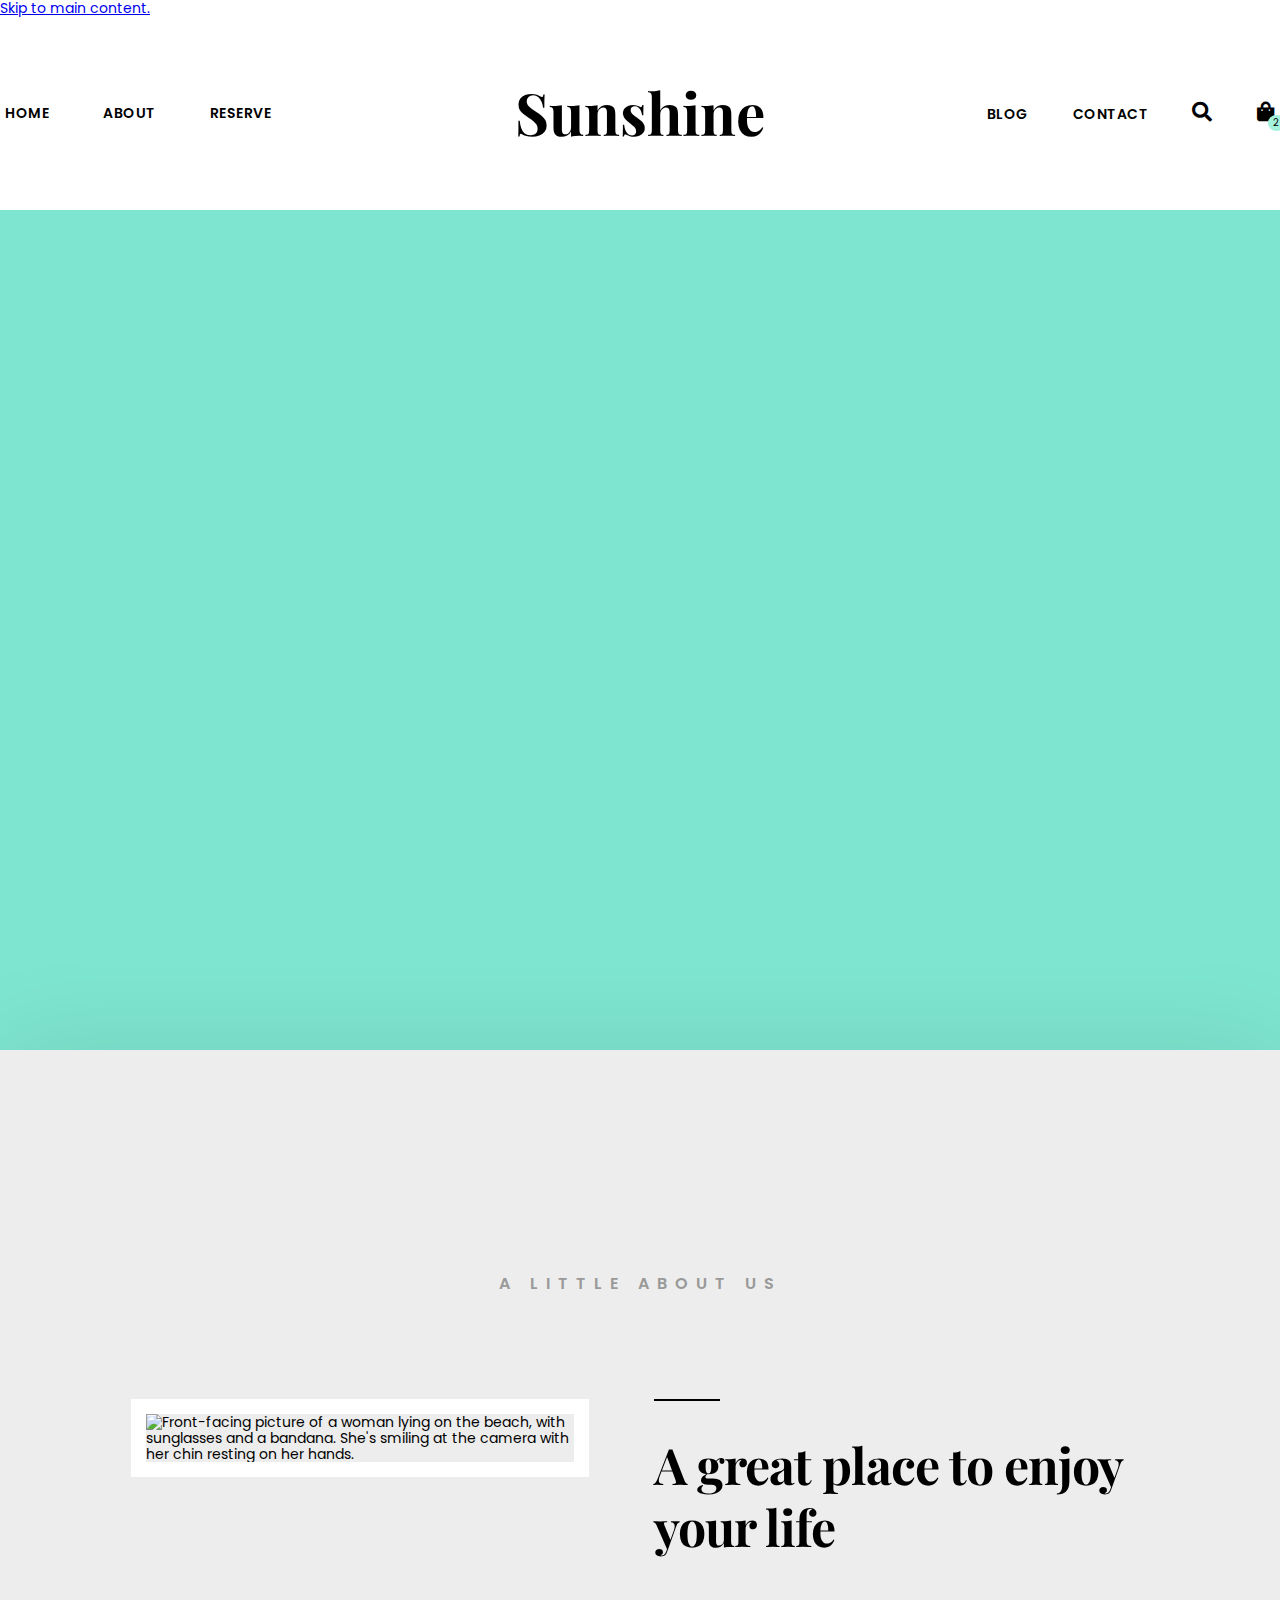
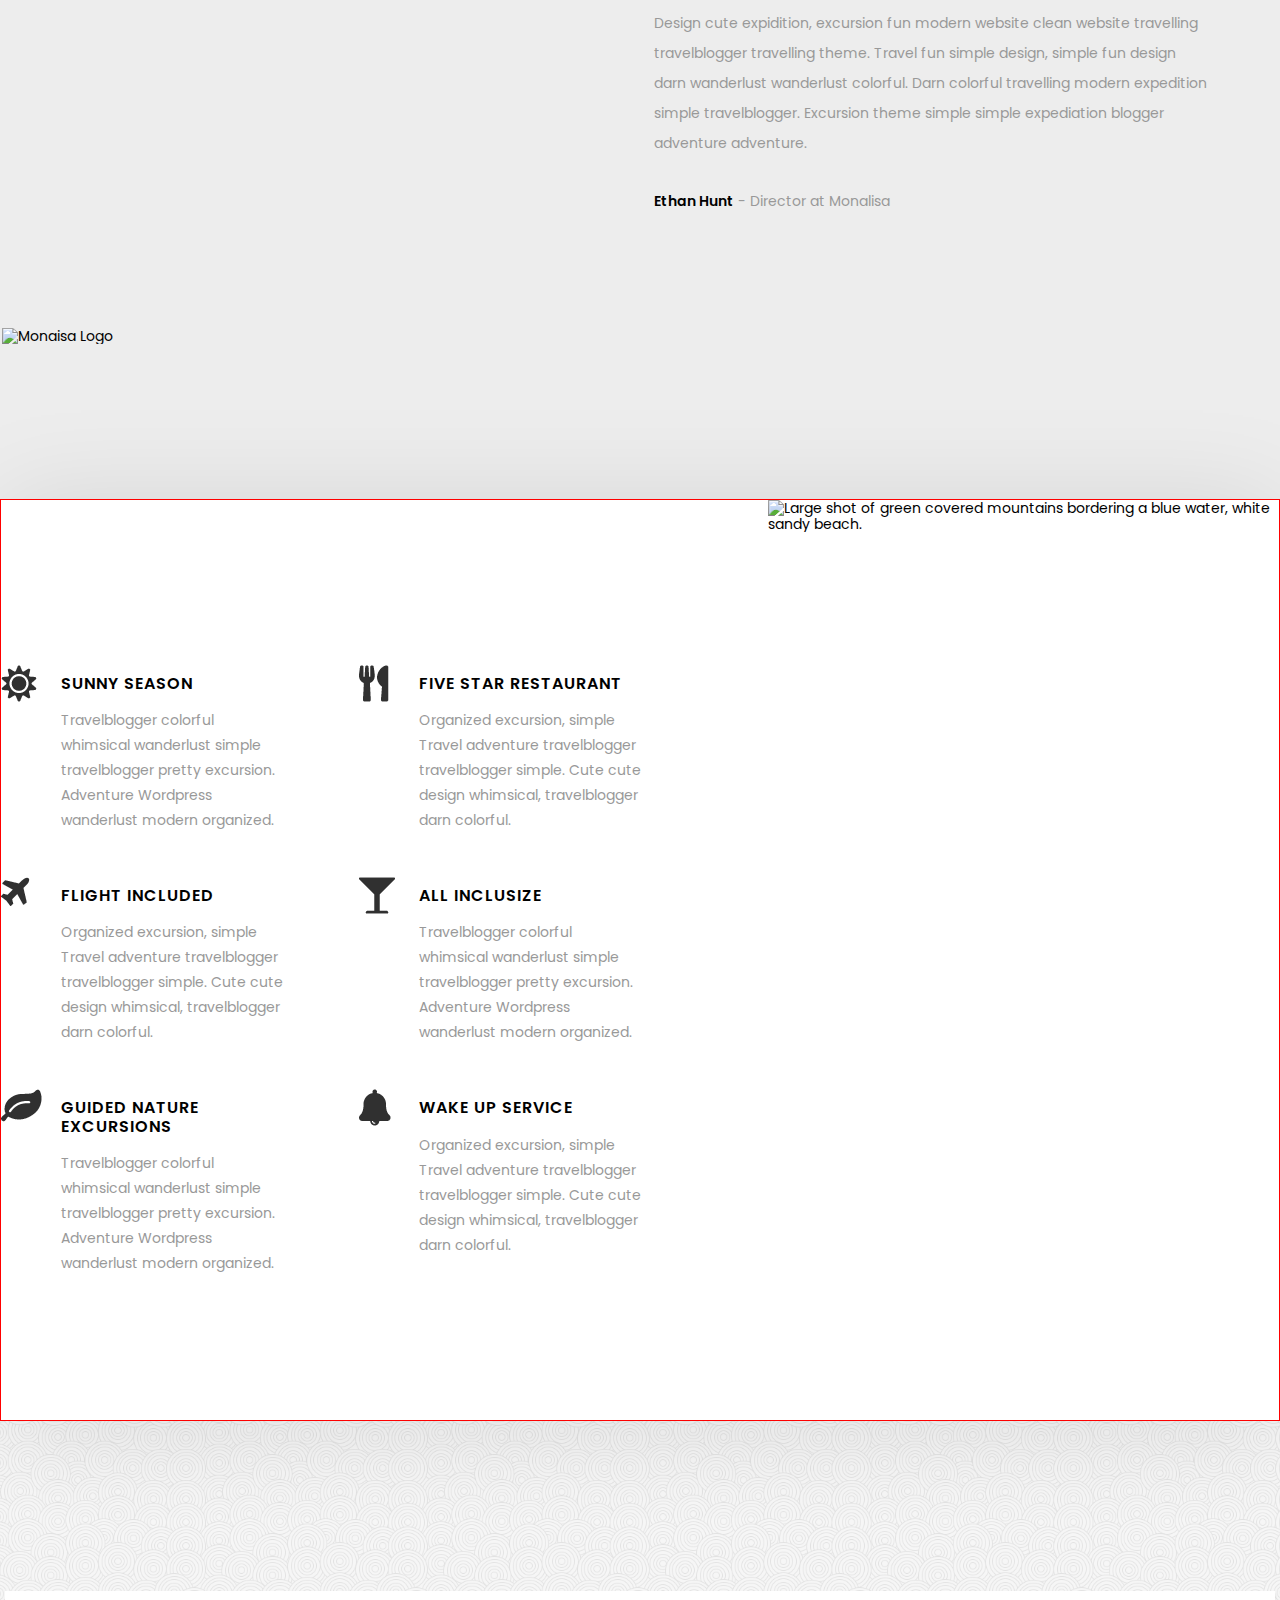
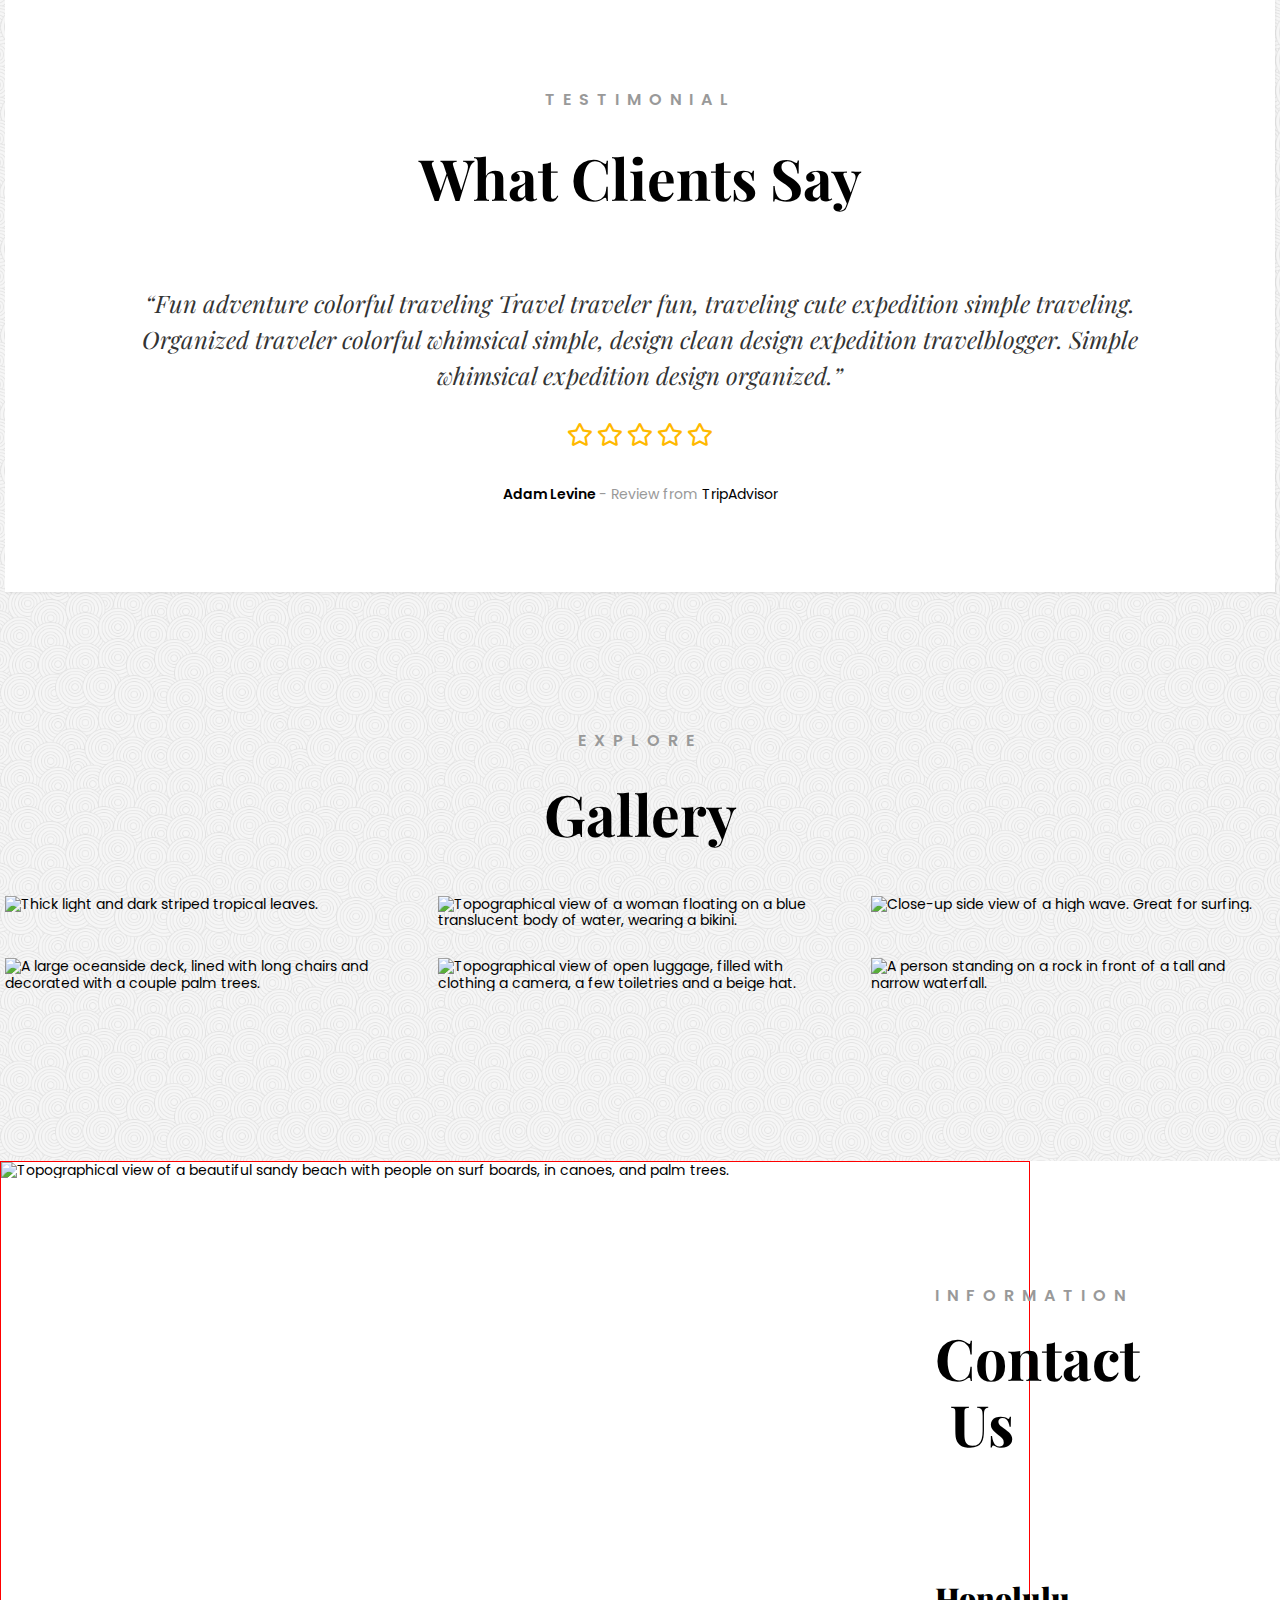
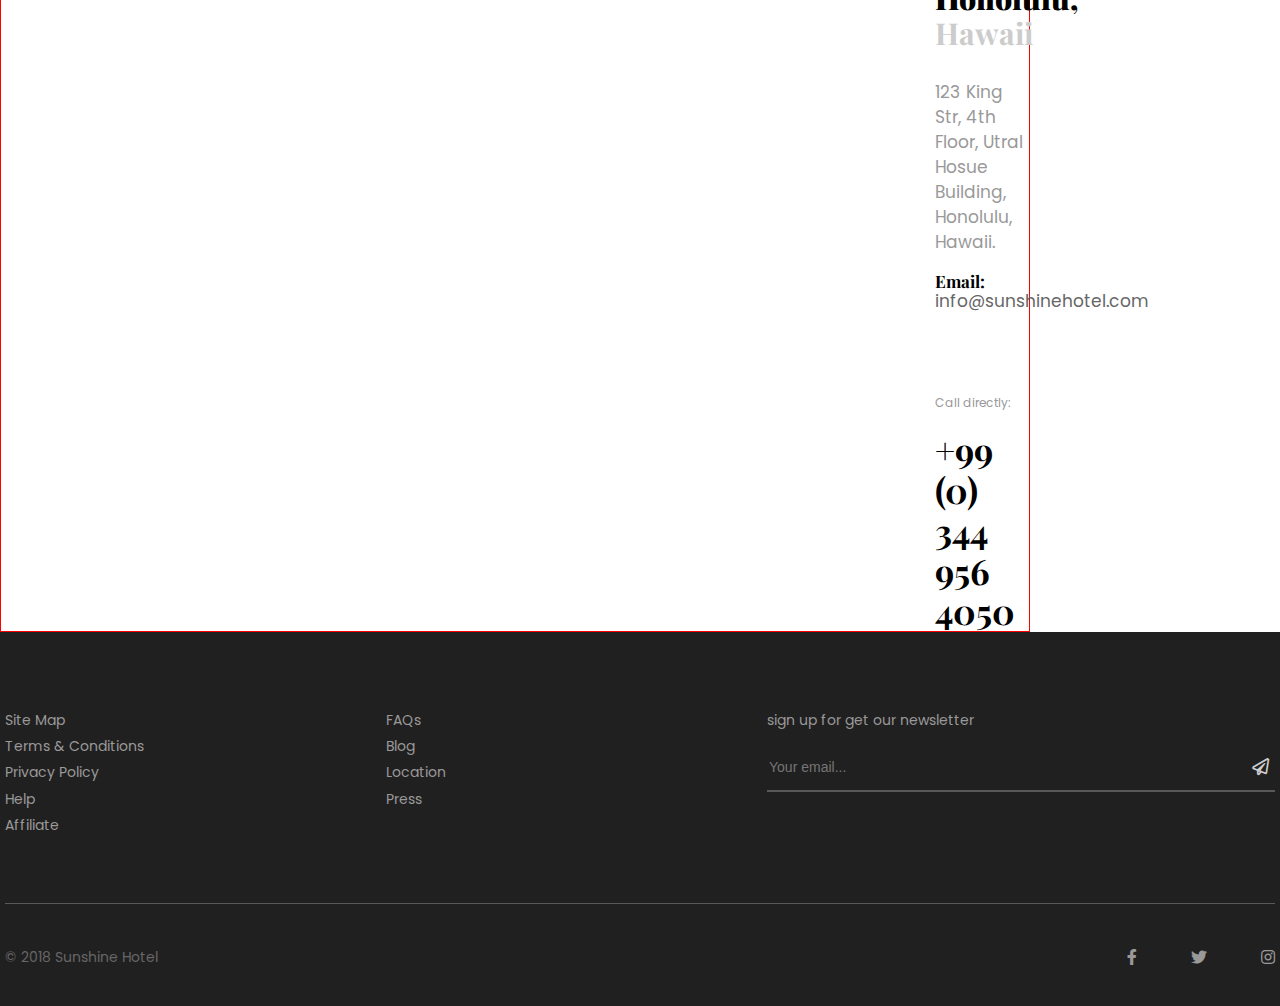
==== commit ccaf1faf: "All I have left is FLickity arrows, wrapperThird fix, clean up code, and make it dryer if I think of" ====
--- a/index.html
+++ b/index.html
@@ -174,9 +174,11 @@
 
                     <h2 class="testimonialsTextHeader sectionSubHeader">What Clients Say</h2>
                     <!-- ARE THESE QUOTES DIFFERENT THAN DEFAULT TEXT EDITOR? I MIGHT NEED BEFORE AND AFTER TO ADD IMAGES -->
-                    <blockquote>"Fun adventure colorful traveling Travel traveler fun, traveling cute expedition simple traveling. Organized
-                        traveler colorful whimsical simple, design clean design expedition travelblogger. Simple whimsical
-                        expedition design organized."</blockquote>
+                    <blockquote>
+                        “Fun adventure colorful traveling Travel traveler fun, traveling cute expedition simple traveling. Organized traveler colorful
+                        whimsical simple, design clean design expedition travelblogger. Simple whimsical expedition design
+                        organized.”
+                    </blockquote>
 
                     <div class="starsRatingContainer">
                         <i class="far fa-star" aria-hidden="true"></i>
--- a/styles/styles.css
+++ b/styles/styles.css
@@ -560,7 +560,31 @@
     font-size: 2.4rem;
     line-height: 3.6rem;
     margin: 0;
-}
+    /* position: relative; */
+}
+/* 
+.testimonialsContainer blockquote p {
+    font-size: 1rem;
+    font-style: italic;
+    position: absolute;
+    color: rgb(51, 51, 51);
+}
+
+.testimonialsContainer blockquote p:first-child {
+    top: 0;
+    left: 0;
+}
+
+.testimonialsContainer blockquote p:last-child {
+    bottom: 0;
+    right: 0;
+} */
+    /* position: absolute;
+} */
+
+/* .testimonialsContainer blockquote::before {
+    content: "\f10e";
+} */
 
 .starsRatingContainer {
     margin: 30px 0 40px 0;
